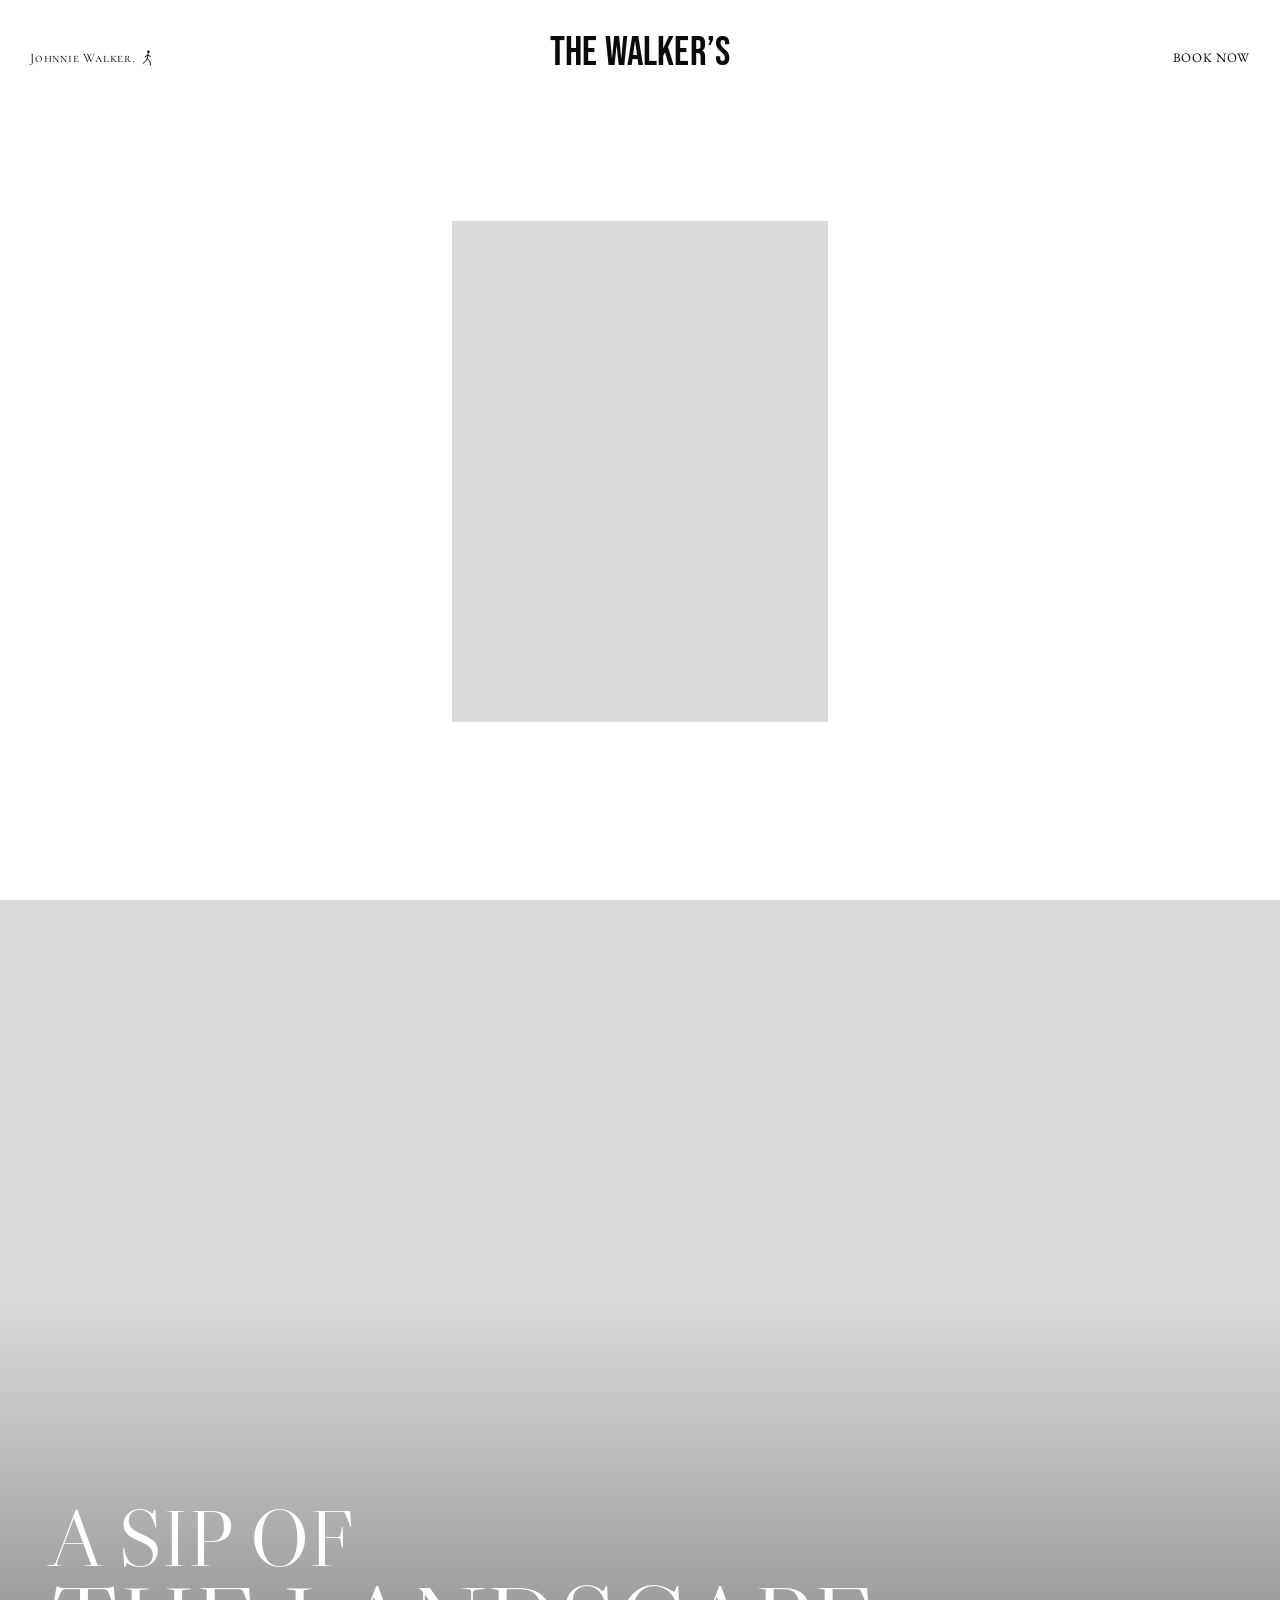
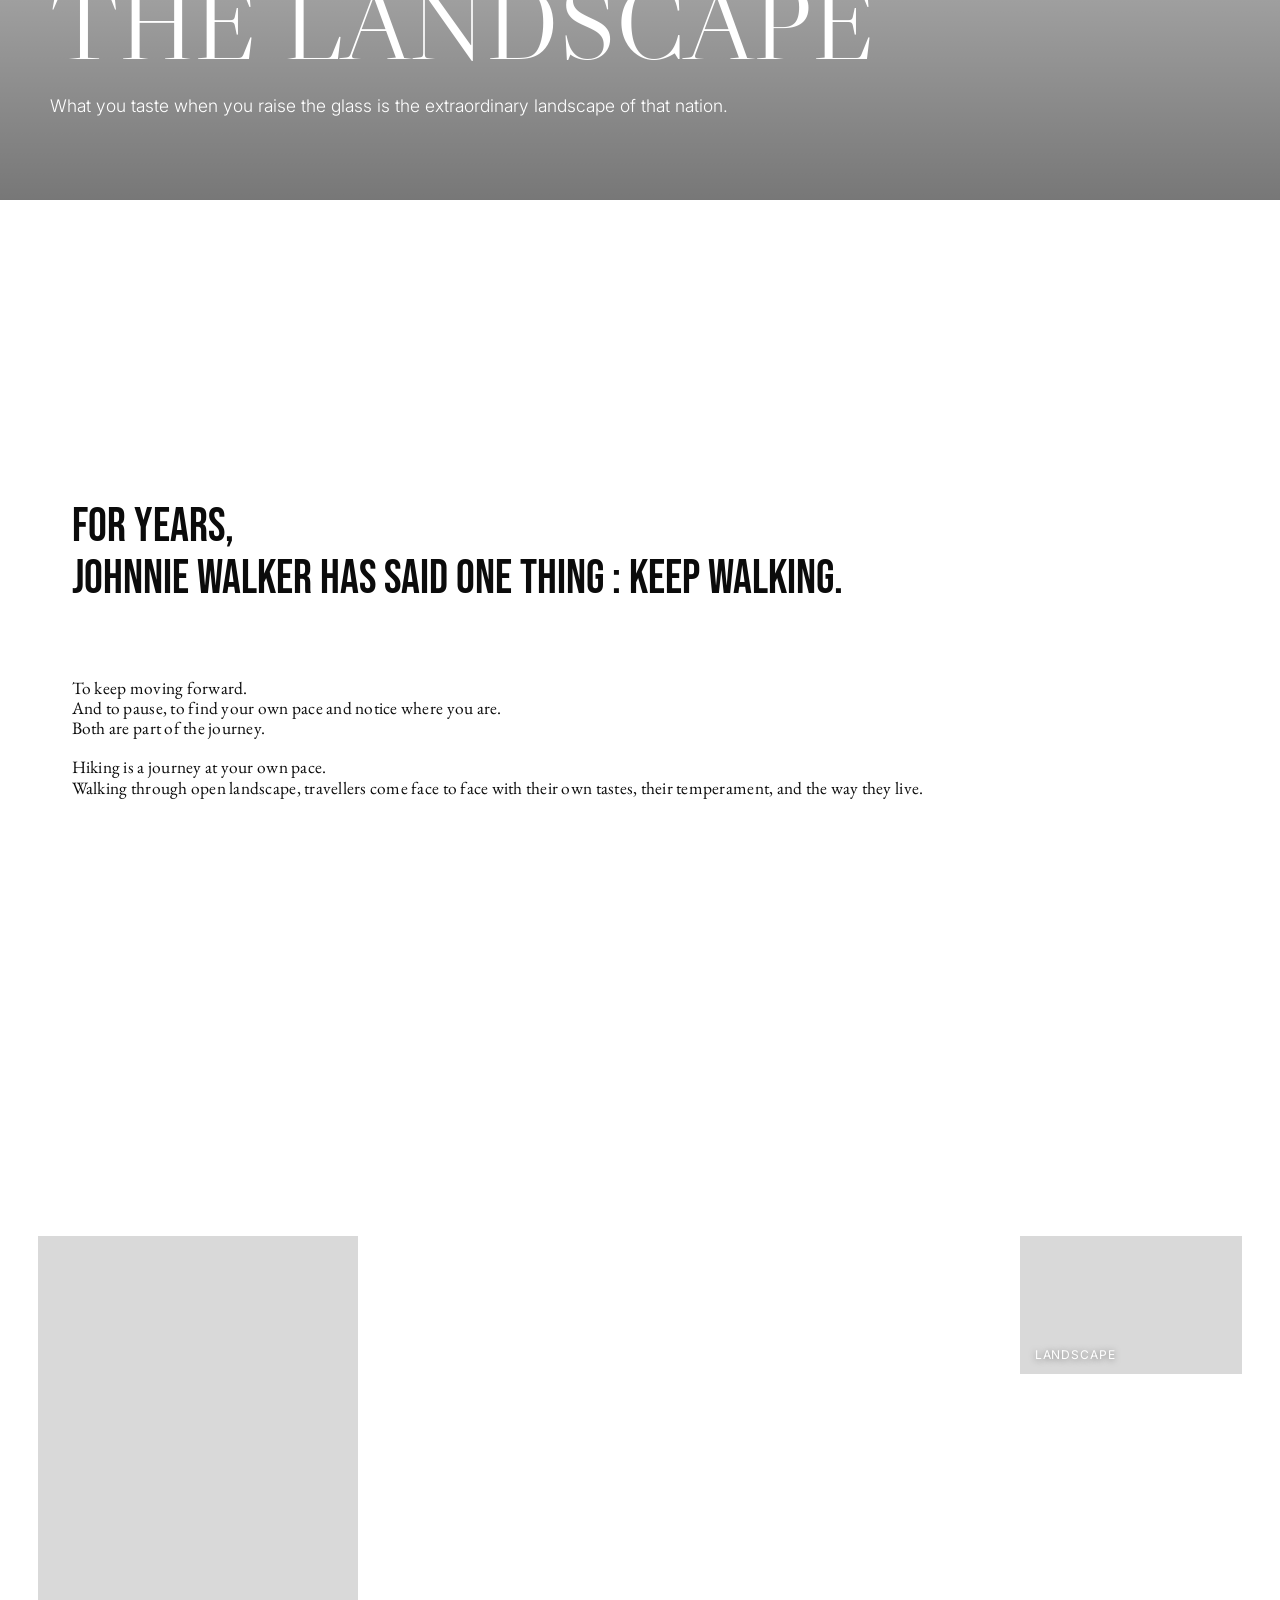
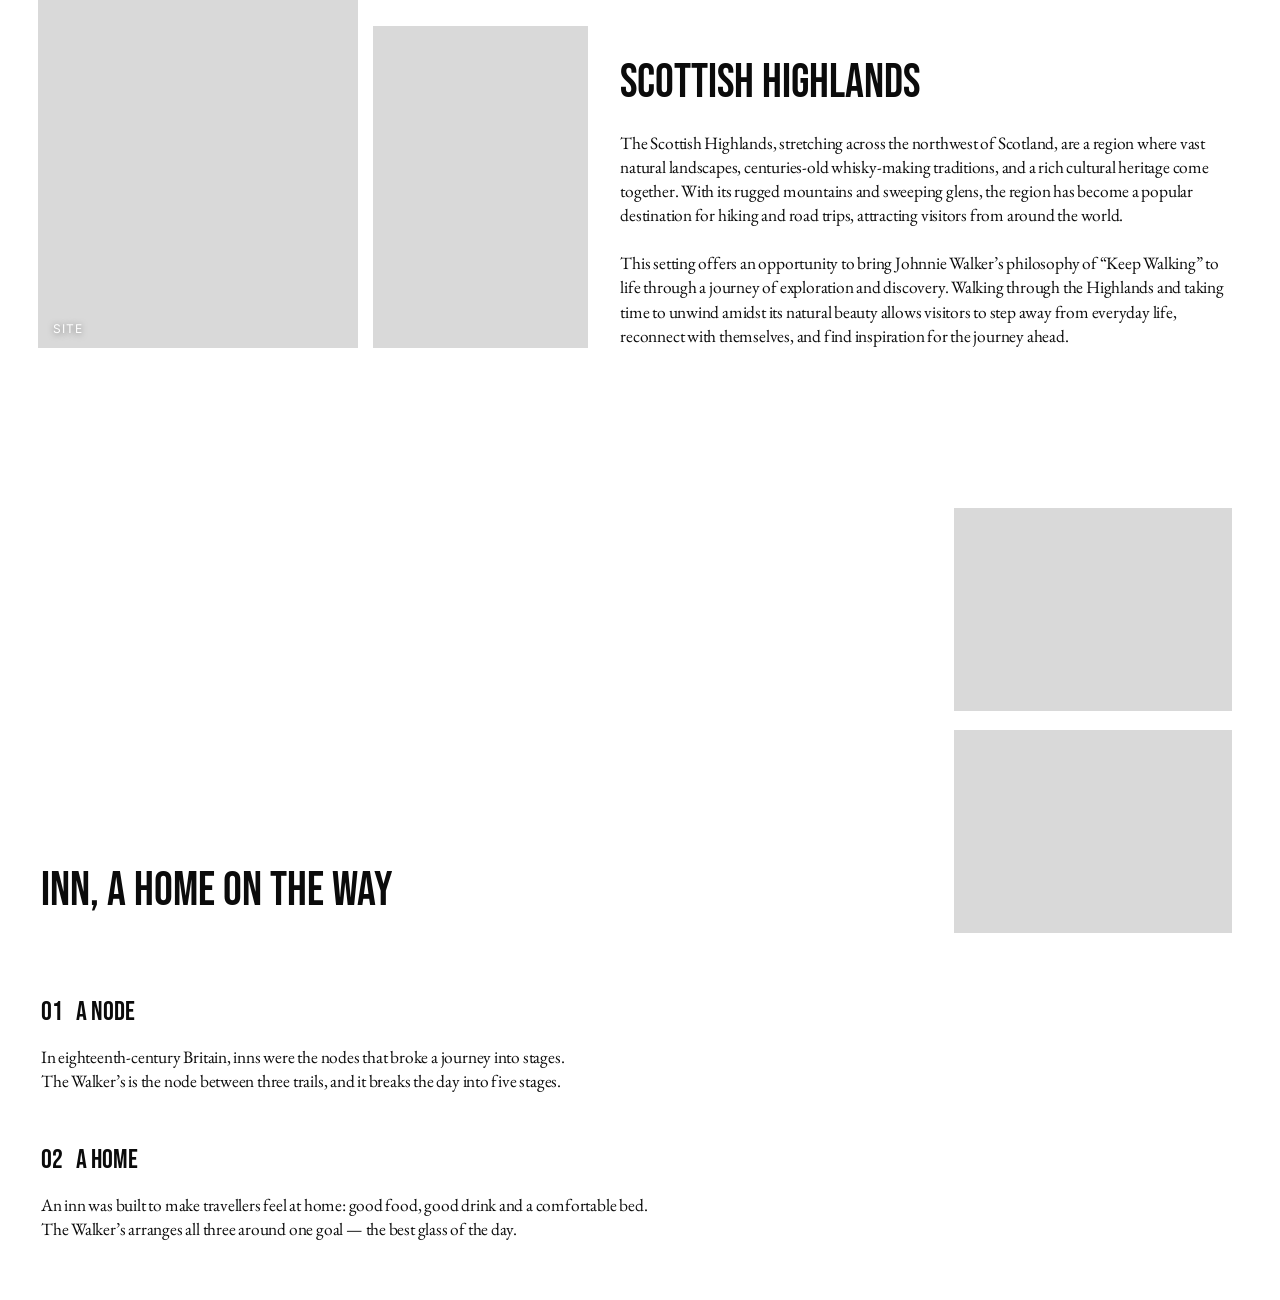
==== the-walkers/index.html @ e5c20477 "Add The Walker's hotel landing page Single-file scroll landing page (intro, hero, philosophy, Scotti" ====
<!doctype html>
<html lang="en">
<head>
  <meta charset="utf-8">
  <meta name="viewport" content="width=device-width, initial-scale=1">
  <title>The Walker's — Johnnie Walker Hotel</title>
  <meta name="description" content="The Walker's — a Johnnie Walker hotel in the Scottish Highlands.">

  <link rel="preconnect" href="https://fonts.googleapis.com">
  <link rel="preconnect" href="https://fonts.gstatic.com" crossorigin>
  <!-- 폰트는 시안을 보고 고른 근사치입니다. 실제 사용 폰트로 교체하세요. -->
  <link href="https://fonts.googleapis.com/css2?family=Bebas+Neue&family=Cormorant+SC:wght@500&family=EB+Garamond:wght@400;500&family=Instrument+Serif&family=Inter:wght@300&family=Libre+Caslon+Display&display=swap" rel="stylesheet">

  <style>
    :root {
      --ink: #0b0b0b;
      --paper: #ffffff;
      --placeholder: #d9d9d9;

      --f-display: 'Bebas Neue', 'Oswald', Impact, sans-serif;     /* 섹션 제목 */
      --f-serif: 'EB Garamond', 'Times New Roman', serif;           /* 본문 */
      --f-logo: 'Instrument Serif', 'Times New Roman', serif;       /* THE WALKERS 로고 */
      --f-hero: 'Libre Caslon Display', 'Times New Roman', serif;   /* A SIP OF THE LANDSCAPE */
      --f-sans: 'Inter', system-ui, sans-serif;                     /* 히어로 서브카피 */
      --f-brand: 'Cormorant SC', 'Times New Roman', serif;          /* Johnnie Walker 워드마크 */

      /* 1920px 시안 기준 수치를 vw로 환산 */
      --header-h: clamp(88px, 8.4vw, 162px);
      --gutter: clamp(20px, 2.35vw, 45px);
      --fs-h2: clamp(34px, 3.65vw, 70px);
      --fs-h3: clamp(24px, 2.1vw, 40px);
      --fs-body: clamp(17px, 1.36vw, 26px);
      --ease: cubic-bezier(.22, .61, .36, 1);
    }

    *, *::before, *::after { box-sizing: border-box; }
    html { scroll-behavior: smooth; }
    body {
      margin: 0;
      background: var(--paper);
      color: var(--ink);
      font-family: var(--f-serif);
      -webkit-font-smoothing: antialiased;
    }
    img { display: block; width: 100%; height: 100%; object-fit: cover; }
    a { color: inherit; text-decoration: none; }
    h1, h2, h3, p { margin: 0; }

    /* 이미지가 없거나 로드 실패 시 시안의 회색 박스가 보이도록 */
    .media { position: relative; overflow: hidden; background: var(--placeholder); }
    .media img.is-broken { visibility: hidden; }

    /* ---------- Header ---------- */
    .site-header {
      position: fixed;
      inset: 0 0 auto 0;
      z-index: 10;
      height: var(--header-h);
      padding: 0 var(--gutter);
      display: grid;
      grid-template-columns: 1fr auto 1fr;
      align-items: center;
      background: var(--paper);
      transition: background-color .4s var(--ease);
    }
    body[data-section="hero"] .site-header { background: transparent; }

    .brand {
      justify-self: start;
      display: inline-flex;
      align-items: flex-end;
      gap: .5em;
      font-family: var(--f-brand);
      font-size: clamp(13px, .95vw, 18px);
      letter-spacing: .06em;
      padding-top: .6em;
    }
    .brand svg { width: .9em; height: 1.25em; }

    .logo {
      position: relative;
      justify-self: center;
      line-height: 1;
      white-space: nowrap;
    }
    .logo span { display: block; transition: opacity .4s var(--ease); }
    .logo-display {
      font-family: var(--f-display);
      font-size: clamp(34px, 3.2vw, 62px);
      letter-spacing: .005em;
    }
    .logo-serif {
      position: absolute;
      inset: 50% auto auto 50%;
      transform: translate(-50%, -50%);
      font-family: var(--f-logo);
      font-size: clamp(30px, 2.75vw, 53px);
      transform-origin: center;
      letter-spacing: -.01em;
      scale: .85 1.1; /* 시안의 좁고 긴 세리프 로고 느낌 */
    }
    /* 1번 섹션에서는 Bebas 로고, 이후에는 세리프 로고 */
    .logo-serif { opacity: 0; }
    body:not([data-section="intro"]) .logo-display { opacity: 0; }
    body:not([data-section="intro"]) .logo-serif { opacity: 1; }

    .book {
      justify-self: end;
      font-family: var(--f-serif);
      font-size: clamp(13px, .95vw, 18px);
      letter-spacing: .05em;
      text-transform: uppercase;
      padding-top: .6em;
      border-bottom: 1px solid transparent;
      transition: border-color .3s;
    }
    .book:hover { border-color: currentColor; }

    /* ---------- Sections ---------- */
    .section { position: relative; min-height: 100vh; min-height: 100svh; }

    /* 1. Intro */
    .intro {
      display: grid;
      place-items: center;
      padding: var(--header-h) var(--gutter) calc(var(--header-h) * .6);
    }
    .intro .media {
      width: min(29.4vw, 564px);
      aspect-ratio: 564 / 750;
    }

    /* 2. Hero */
    .hero {
      height: 100vh;
      height: 100svh;
      color: #fff;
      display: flex;
      flex-direction: column;
      justify-content: flex-end;
      padding: 0 3.9vw 6.6vw;
      overflow: hidden;
    }
    .hero .media { position: absolute; inset: 0; z-index: -1; }
    .hero .media img { filter: saturate(.55) brightness(.85); }
    .hero .media::after {
      content: "";
      position: absolute;
      inset: 0;
      background: linear-gradient(to top, rgba(0,0,0,.45) 0%, rgba(0,0,0,0) 55%);
    }
    .hero h1 {
      font-family: var(--f-hero);
      font-weight: 400;
      line-height: .92;
      letter-spacing: -.01em;
    }
    .hero h1 .l1 { display: block; font-size: clamp(48px, 6.3vw, 121px); }
    .hero h1 .l2 { display: block; font-size: clamp(60px, 8.1vw, 156px); }
    .hero p {
      margin-top: 1.9vw;
      font-family: var(--f-sans);
      font-weight: 300;
      font-size: clamp(15px, 1.36vw, 26px);
    }

    /* 3. Philosophy */
    .philosophy {
      display: flex;
      flex-direction: column;
      justify-content: center;
      padding: var(--header-h) 5.6vw;
    }
    .philosophy h2 {
      font-family: var(--f-display);
      font-weight: 400;
      font-size: var(--fs-h2);
      line-height: 1.11;
    }
    .philosophy .copy { margin-top: 5.6vw; }
    .philosophy p {
      font-size: var(--fs-body);
      line-height: 1.16;
      letter-spacing: .015em;
    }
    .philosophy p + p { margin-top: 1.1em; }

    /* 4. Scottish Highlands */
    .highlands {
      display: grid;
      grid-template-columns: 25fr 16.8fr 50fr;
      grid-template-rows: 1fr auto;
      column-gap: 1.15vw;
      padding: calc(var(--header-h) + 2.2vw) 3vw 4.1vw;
    }
    .highlands .site {
      grid-column: 1;
      grid-row: 1 / 3;
      min-height: 360px;
    }
    .highlands .landscape {
      grid-column: 3;
      grid-row: 1;
      justify-self: end;
      align-self: start;
      width: 17.3vw;
      aspect-ratio: 332 / 207;
      margin-top: -.5vw;
    }
    .highlands .photo {
      grid-column: 2;
      grid-row: 2;
      aspect-ratio: 323 / 484;
      margin-top: 6vw;
    }
    .highlands .text {
      grid-column: 3;
      grid-row: 2;
      align-self: end;
      padding-left: 1.4vw;
    }
    .highlands h2,
    .inn h2 {
      font-family: var(--f-display);
      font-weight: 400;
      font-size: var(--fs-h2);
      line-height: 1;
    }
    .highlands .text p,
    .inn p {
      font-size: var(--fs-body);
      line-height: 1.38;
      letter-spacing: -.012em;
    }
    .highlands h2 { margin-bottom: 1.9vw; }
    .highlands .text p + p { margin-top: 1.38em; }

    .caption {
      position: absolute;
      left: 1.2em;
      bottom: 1em;
      font-family: var(--f-sans);
      font-size: 12px;
      letter-spacing: .08em;
      text-transform: uppercase;
      color: #fff;
      text-shadow: 0 1px 6px rgba(0,0,0,.5);
    }

    /* 5. Inn */
    .inn {
      display: grid;
      grid-template-columns: 1fr 21.7vw;
      column-gap: 4vw;
      padding: var(--header-h) 3.75vw 4.6vw 3.2vw;
    }
    .inn .text {
      display: flex;
      flex-direction: column;
      justify-content: flex-end;
      max-width: 1000px;
    }
    .inn h2 { margin-bottom: 6.6vw; }
    .inn h3 {
      font-family: var(--f-display);
      font-weight: 400;
      font-size: var(--fs-h3);
      line-height: 1;
      margin-bottom: 1.5vw;
    }
    .inn h3 .num { margin-right: .35em; }
    .inn .item + .item { margin-top: 4.2vw; }
    .inn .images {
      display: flex;
      flex-direction: column;
      gap: 1.45vw;
    }
    .inn .images .media { aspect-ratio: 416 / 305; }
    .inn .engraving img { filter: grayscale(1) sepia(.35) contrast(1.05); }

    /* ---------- Scroll reveal ---------- */
    .reveal {
      opacity: 0;
      transform: translateY(36px);
      transition: opacity 1s var(--ease), transform 1s var(--ease);
      transition-delay: var(--d, 0s);
    }
    .reveal.is-visible { opacity: 1; transform: none; }
    .hero .media { transform: scale(1.08); transition: transform 2.4s var(--ease); }
    .hero.is-visible .media { transform: scale(1); }

    @media (prefers-reduced-motion: reduce) {
      html { scroll-behavior: auto; }
      .reveal, .hero .media { opacity: 1; transform: none; transition: none; }
    }

    /* ---------- Tablet / Mobile ---------- */
    @media (max-width: 900px) {
      :root { --header-h: 72px; --gutter: 16px; }
      .site-header { grid-template-columns: auto 1fr auto; column-gap: 12px; }
      .brand .brand-name { display: none; }
      .brand svg { width: 14px; height: 22px; }
      .logo-display { font-size: 30px; }
      .logo-serif { font-size: 28px; }

      .intro .media { width: min(78vw, 420px); }

      .hero { padding: 0 16px 56px; }
      .hero p { margin-top: 16px; }

      .philosophy { padding: calc(var(--header-h) + 40px) 16px 64px; }
      .philosophy .copy { margin-top: 36px; }

      .highlands,
      .inn {
        display: flex;
        flex-direction: column;
        gap: 20px;
        padding: calc(var(--header-h) + 16px) 16px 64px;
      }
      .highlands .site { min-height: 0; aspect-ratio: 4 / 3; order: 3; }
      .highlands .landscape { width: 60%; margin: 0; order: 4; align-self: flex-end; }
      .highlands .photo { margin: 0; width: 70%; order: 2; }
      .highlands .text { padding: 0; order: 1; margin-bottom: 12px; }
      .highlands h2 { margin-bottom: 20px; }

      .inn h2 { margin-bottom: 40px; }
      .inn h3 { margin-bottom: 12px; }
      .inn .item + .item { margin-top: 36px; }
      .inn .images { gap: 16px; margin-top: 24px; }
    }
  </style>
</head>
<body data-section="intro">

  <header class="site-header">
    <a class="brand" href="#intro" aria-label="Johnnie Walker">
      <span class="brand-name">Johnnie Walker.</span>
      <!-- 임시 아이콘: 공식 Striding Man 로고 SVG로 교체하세요 -->
      <svg viewBox="0 0 20 28" fill="none" stroke="currentColor" stroke-width="1.6" stroke-linecap="round" aria-hidden="true">
        <circle cx="11" cy="3.2" r="2.2" fill="currentColor" stroke="none"/>
        <path d="M10.5 6.5 9 15M9.5 8.5l5 2.5M9.5 8.5 5 12M9 15l4.5 4 1 7M9 15l-3.5 5-4 3"/>
      </svg>
    </a>

    <a class="logo" href="#intro" aria-label="The Walker's">
      <span class="logo-display">THE WALKER’S</span>
      <span class="logo-serif" aria-hidden="true">THE WALKERS</span>
    </a>

    <a class="book" href="#">Book Now</a>
  </header>

  <main>
    <!-- 1. Intro -->
    <section id="intro" class="section intro" data-section="intro">
      <figure class="media reveal" style="margin:0">
        <!-- MOCK: 라운지 인테리어 이미지 (564 x 750) -->
        <img src="https://picsum.photos/seed/walkers-lounge/1128/1500" alt="The Walker's lounge interior with a floating staircase and sunken sofa">
      </figure>
    </section>

    <!-- 2. Hero -->
    <section id="hero" class="section hero" data-section="hero">
      <div class="media">
        <!-- MOCK: 호숫가 호텔 외관 이미지 (1920 x 1080) -->
        <img src="https://picsum.photos/seed/walkers-lodge/1920/1080" alt="The Walker's lodge beside a loch in the Highlands">
      </div>
      <h1 class="reveal">
        <span class="l1">A SIP OF</span>
        <span class="l2">THE LANDSCAPE</span>
      </h1>
      <p class="reveal" style="--d:.2s">What you taste when you raise the glass is the extraordinary landscape of that nation.</p>
    </section>

    <!-- 3. Philosophy -->
    <section id="philosophy" class="section philosophy" data-section="philosophy">
      <h2 class="reveal">For years,<br>Johnnie Walker has said one thing : Keep walking.</h2>
      <div class="copy">
        <p class="reveal" style="--d:.15s">To keep moving forward.<br>
          And to pause, to find your own pace and notice where you are.<br>
          Both are part of the journey.</p>
        <p class="reveal" style="--d:.3s">Hiking is a journey at your own pace.<br>
          Walking through open landscape, travellers come face to face with their own tastes, their temperament, and the way they live.</p>
      </div>
    </section>

    <!-- 4. Scottish Highlands -->
    <section id="highlands" class="section highlands" data-section="highlands">
      <figure class="media site reveal" style="margin:0">
        <!-- MOCK: 사이트(대지) 이미지 -->
        <img src="https://picsum.photos/seed/walkers-site/962/1596?grayscale" alt="Site of The Walker's" loading="lazy">
        <figcaption class="caption">Site</figcaption>
      </figure>

      <figure class="media landscape reveal" style="margin:0; --d:.15s">
        <!-- MOCK: 풍경 이미지 -->
        <img src="https://picsum.photos/seed/walkers-glen/664/414" alt="Highland landscape" loading="lazy">
        <figcaption class="caption">Landscape</figcaption>
      </figure>

      <figure class="media photo reveal" style="margin:0; --d:.1s">
        <!-- MOCK: 해안 절벽에 앉은 하이커 이미지 (323 x 484) -->
        <img src="https://picsum.photos/seed/walkers-cliff/646/968" alt="A hiker resting on a sea cliff in the Highlands" loading="lazy">
      </figure>

      <div class="text">
        <h2 class="reveal">Scottish Highlands</h2>
        <p class="reveal" style="--d:.15s">The Scottish Highlands, stretching across the northwest of Scotland, are a region where vast natural landscapes, centuries-old whisky-making traditions, and a rich cultural heritage come together. With its rugged mountains and sweeping glens, the region has become a popular destination for hiking and road trips, attracting visitors from around the world.</p>
        <p class="reveal" style="--d:.3s">This setting offers an opportunity to bring Johnnie Walker’s philosophy of “Keep Walking” to life through a journey of exploration and discovery. Walking through the Highlands and taking time to unwind amidst its natural beauty allows visitors to step away from everyday life, reconnect with themselves, and find inspiration for the journey ahead.</p>
      </div>
    </section>

    <!-- 5. Inn -->
    <section id="inn" class="section inn" data-section="inn">
      <div class="text">
        <h2 class="reveal">Inn, a home on the way</h2>

        <div class="item">
          <h3 class="reveal"><span class="num">01</span> A Node</h3>
          <p class="reveal" style="--d:.15s">In eighteenth-century Britain, inns were the nodes that broke a journey into stages.<br>
            The Walker’s is the node between three trails, and it breaks the day into five stages.</p>
        </div>

        <div class="item">
          <h3 class="reveal"><span class="num">02</span> A Home</h3>
          <p class="reveal" style="--d:.15s">An inn was built to make travellers feel at home: good food, good drink and a comfortable bed.<br>
            The Walker’s arranges all three around one goal — the best glass of the day.</p>
        </div>
      </div>

      <div class="images">
        <figure class="media engraving reveal" style="margin:0">
          <!-- MOCK: 18세기 여관 판화 이미지 (416 x 305) -->
          <img src="https://picsum.photos/seed/walkers-old-inn/832/610" alt="Engraving of an eighteenth-century coaching inn" loading="lazy">
        </figure>
        <figure class="media reveal" style="margin:0; --d:.15s">
          <!-- MOCK: 호텔 객실/다이닝 이미지 (416 x 305) -->
          <img src="https://picsum.photos/seed/walkers-room/832/610" alt="A room at The Walker's" loading="lazy">
        </figure>
      </div>
    </section>
  </main>

  <script>
    // 이미지 로드 실패 시 깨진 아이콘 대신 회색 박스만 보이게
    document.querySelectorAll('.media img').forEach((img) => {
      const markBroken = () => img.classList.add('is-broken');
      if (img.complete && img.naturalWidth === 0) markBroken();
      else img.addEventListener('error', markBroken);
    });

    // 스크롤 시 요소 등장
    const io = new IntersectionObserver((entries) => {
      entries.forEach((entry) => {
        if (entry.isIntersecting) {
          entry.target.classList.add('is-visible');
          io.unobserve(entry.target);
        }
      });
    }, { threshold: 0.15 });
    document.querySelectorAll('.reveal, .hero').forEach((el) => io.observe(el));

    // 헤더 아래에 있는 섹션을 body[data-section]에 기록 → 헤더 배경/로고 전환
    const header = document.querySelector('.site-header');
    const sections = [...document.querySelectorAll('[data-section].section')];
    let ticking = false;
    function updateSection() {
      const y = header.offsetHeight / 2;
      const current = sections.find((s) => {
        const r = s.getBoundingClientRect();
        return r.top <= y && r.bottom > y;
      });
      if (current) document.body.dataset.section = current.dataset.section;
      ticking = false;
    }
    window.addEventListener('scroll', () => {
      if (!ticking) { requestAnimationFrame(updateSection); ticking = true; }
    }, { passive: true });
    window.addEventListener('resize', updateSection);
    updateSection();
  </script>
</body>
</html>
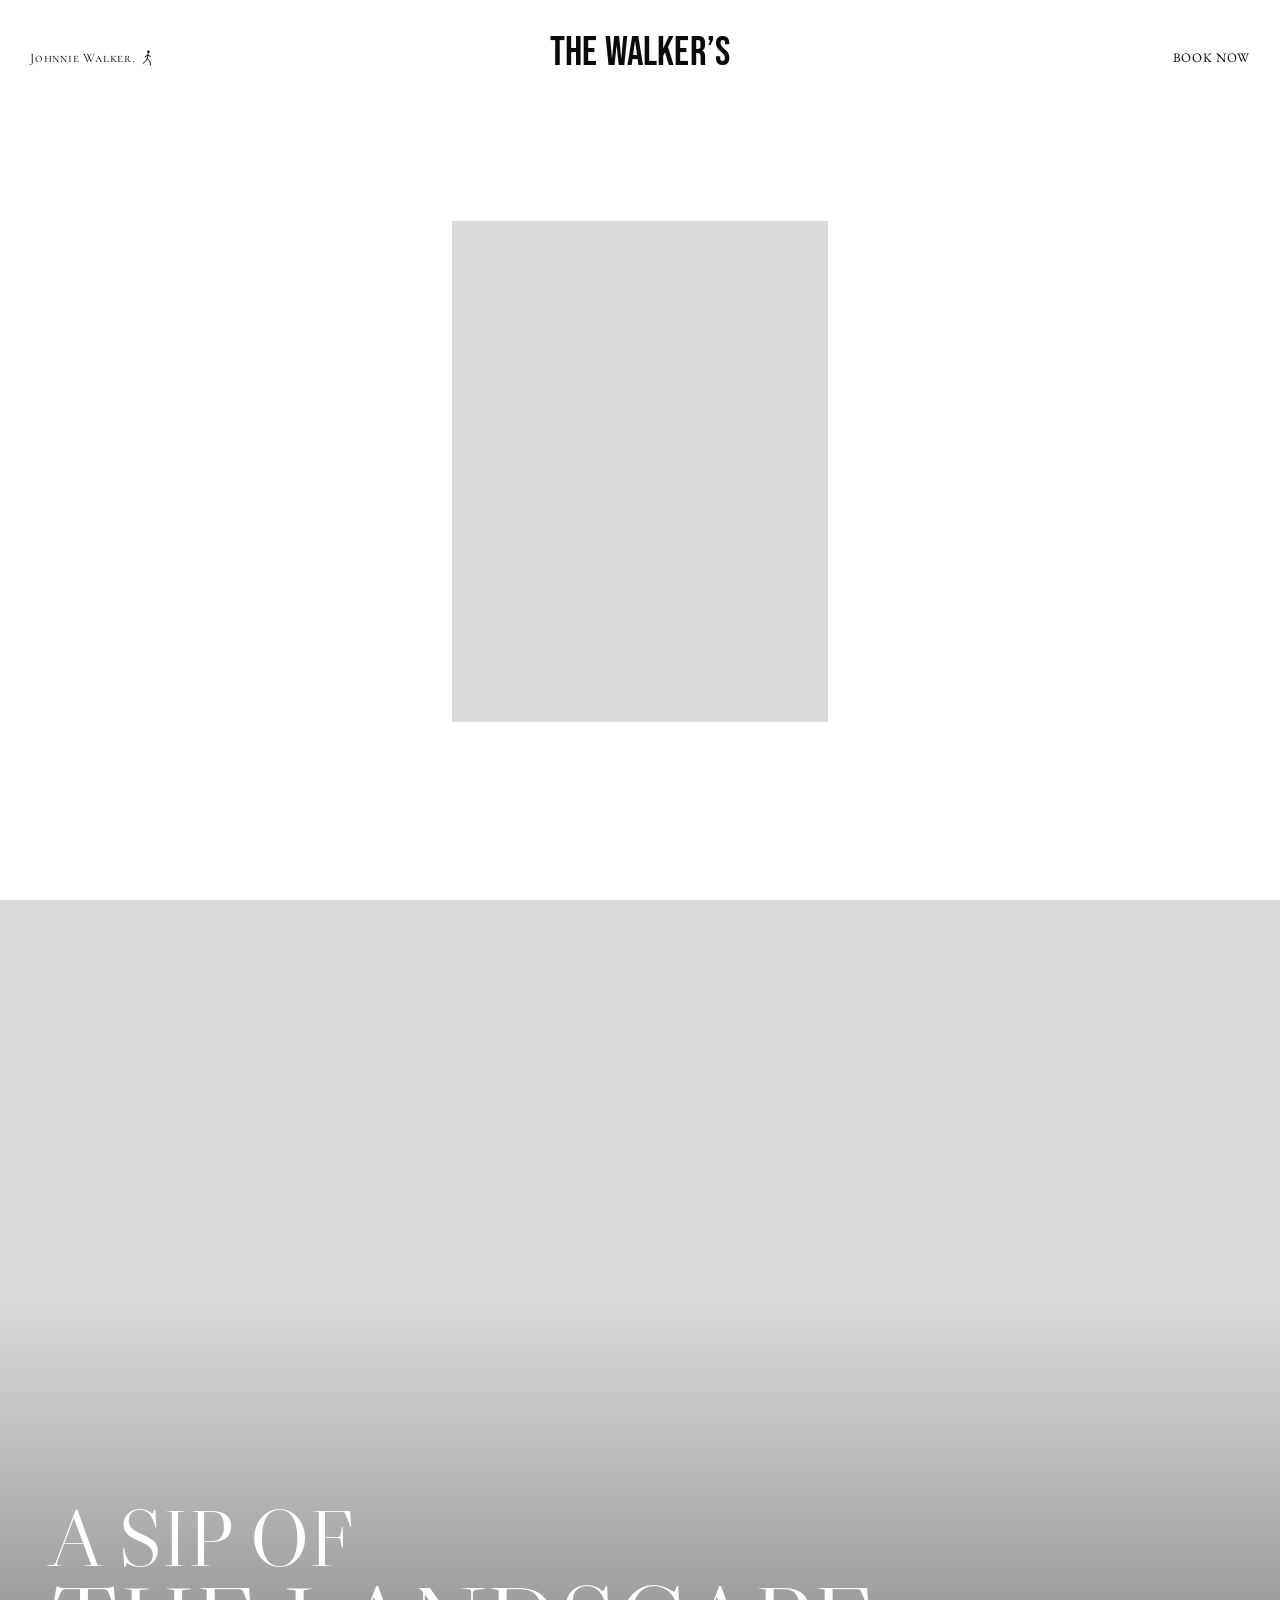
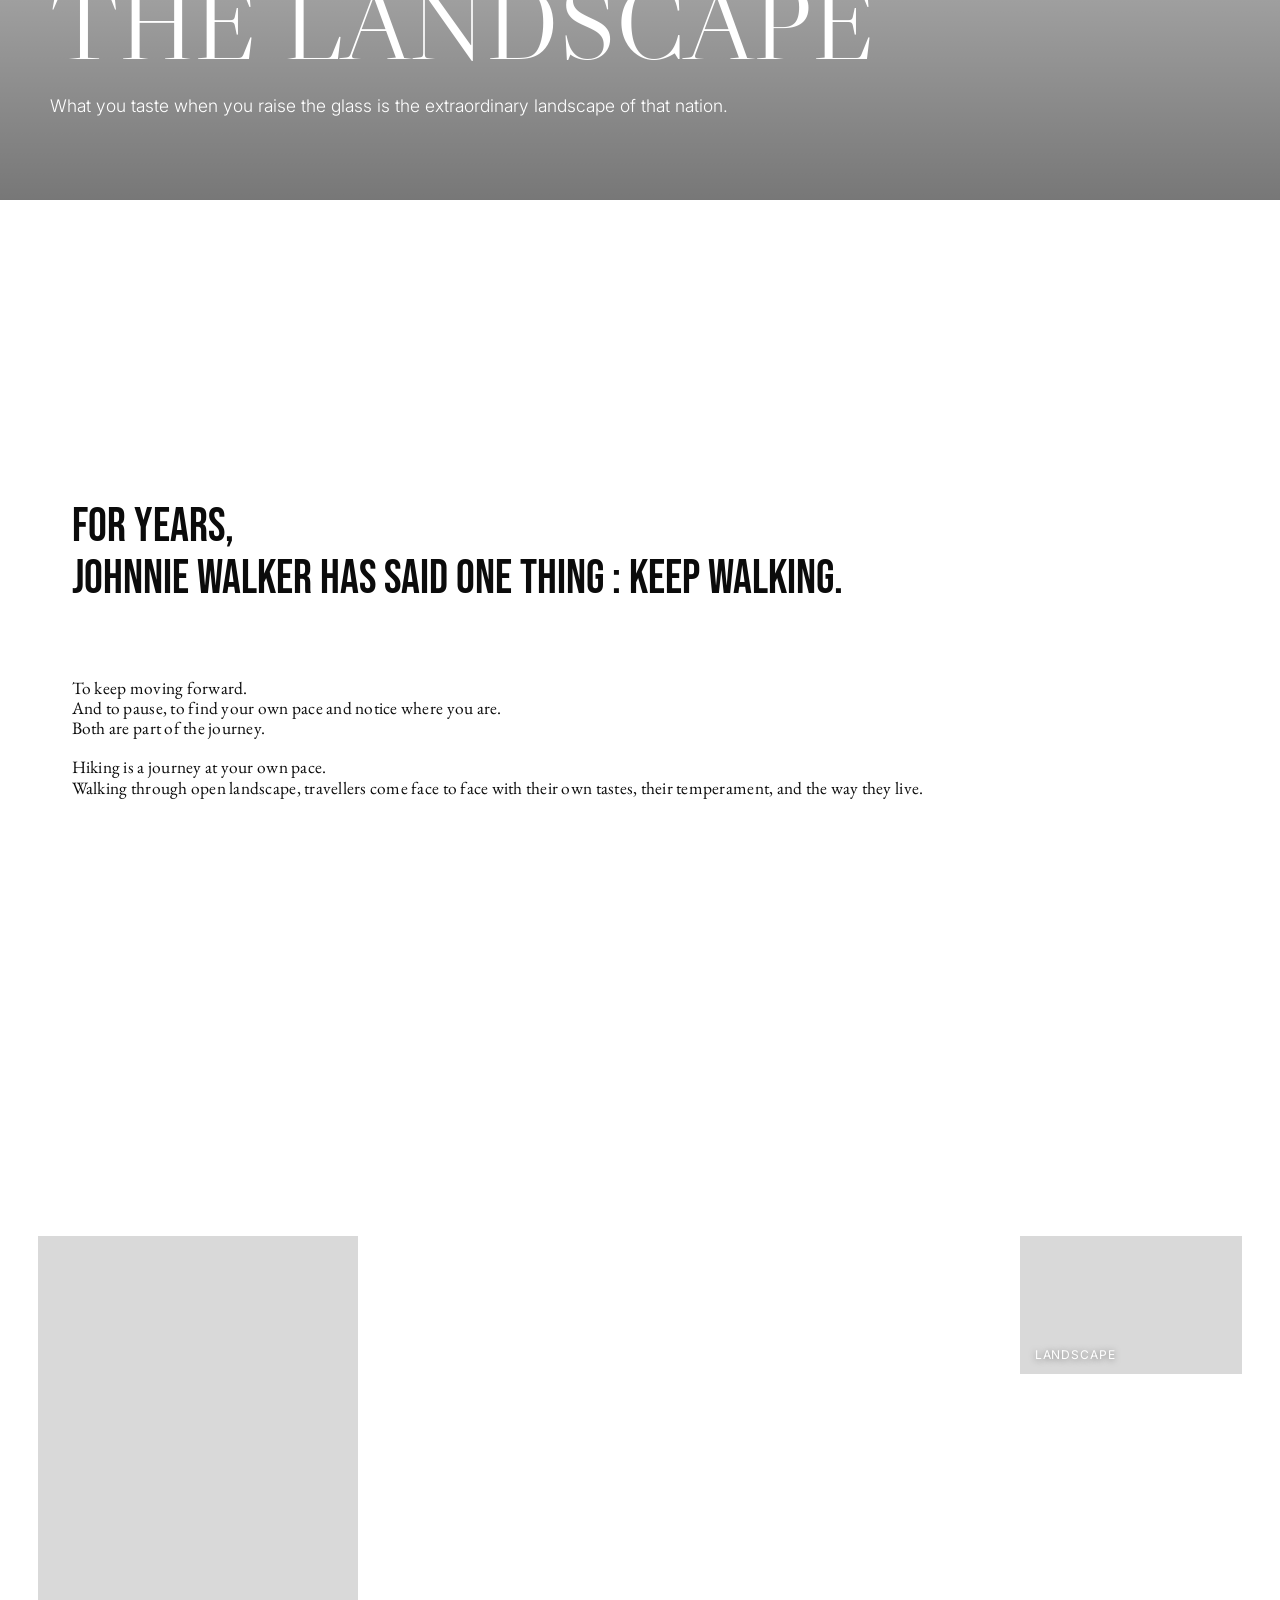
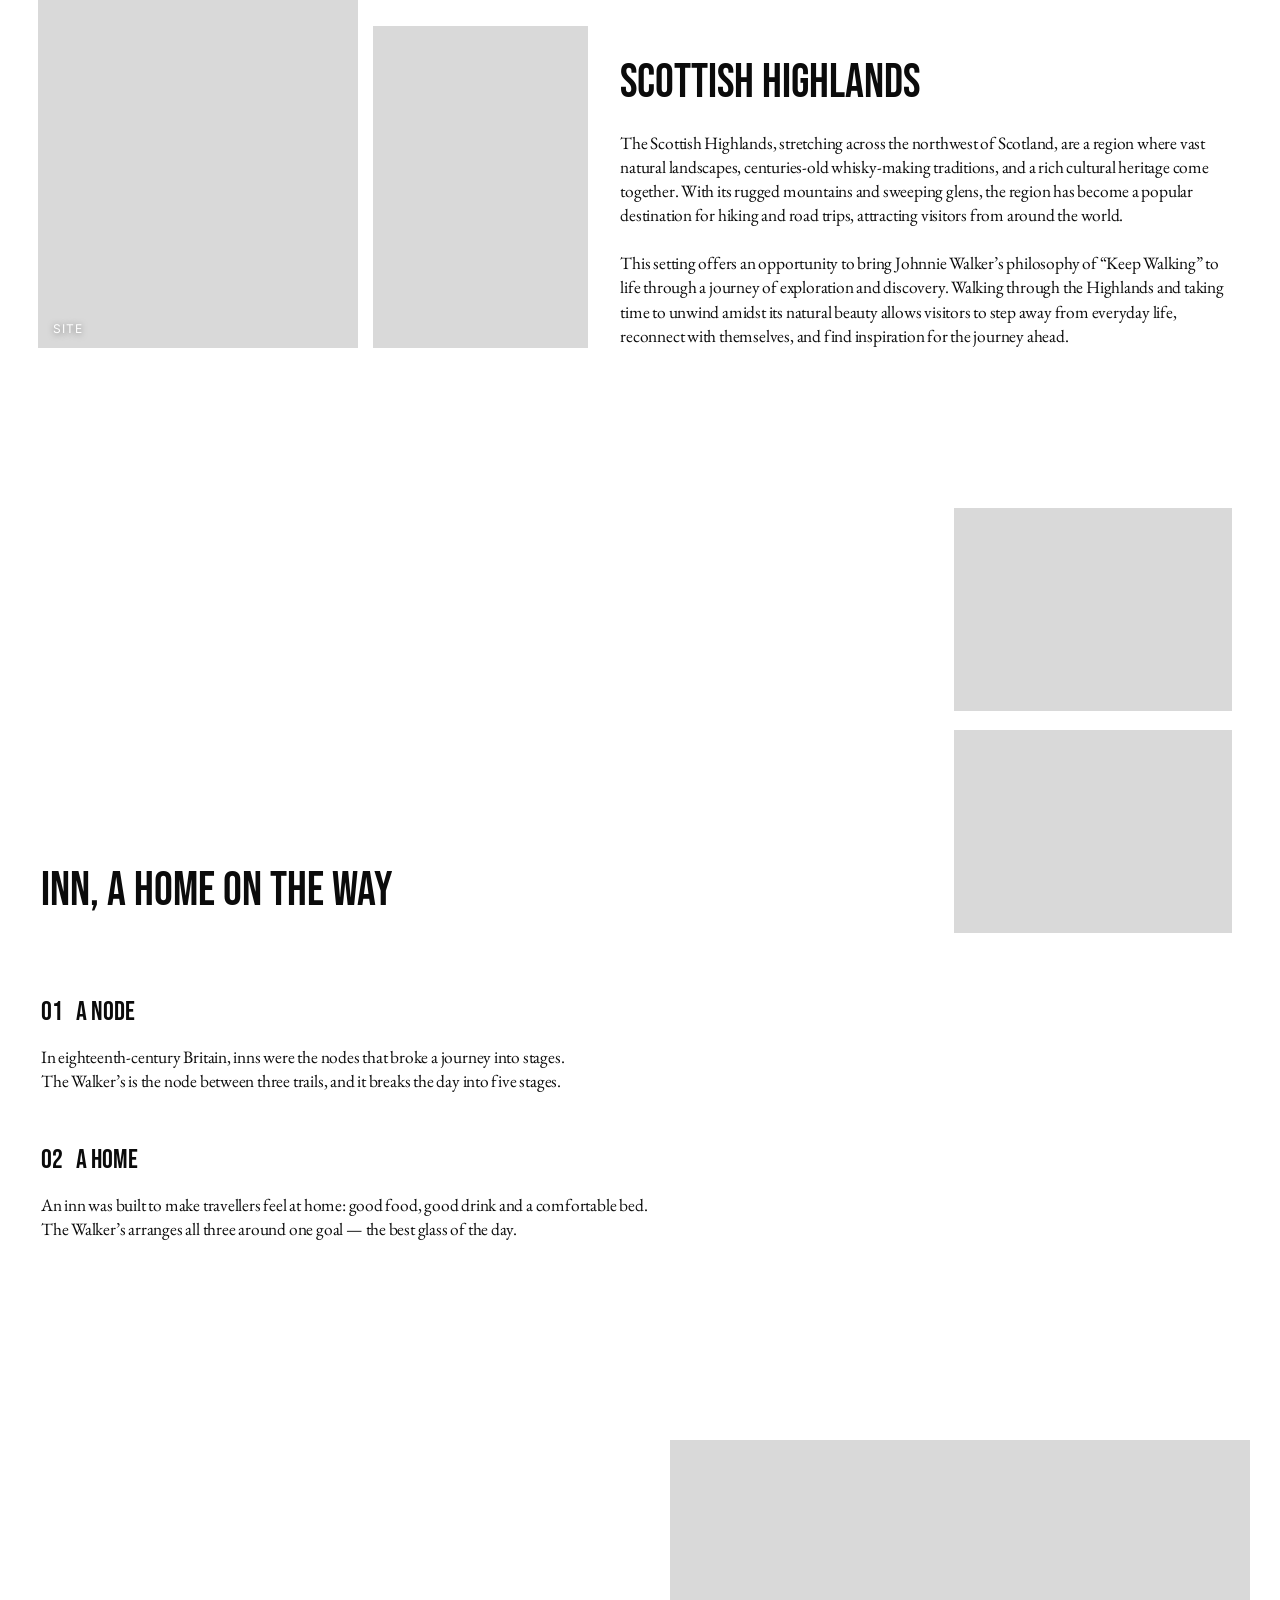
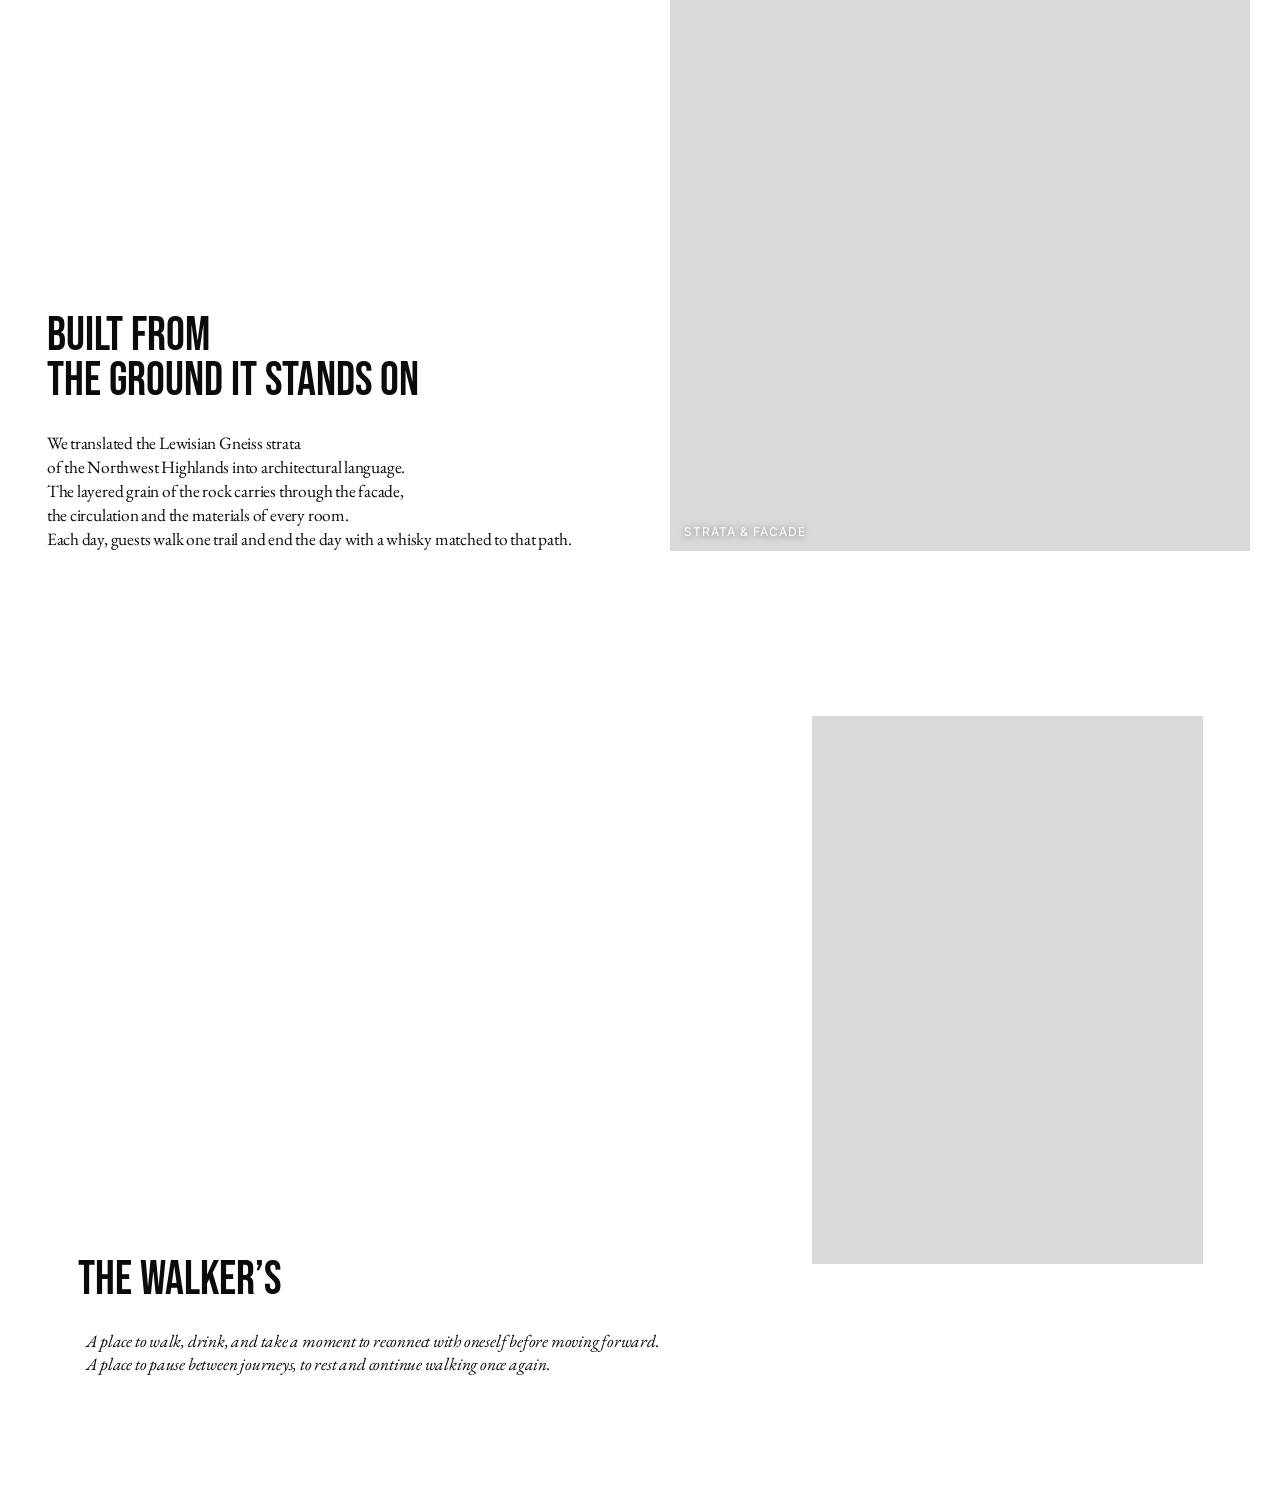
==== commit e0b321be: "Add sections 6 and 7 to The Walker's landing page Section 6 "Built from the ground it stands on" (st" ====
--- a/the-walkers/index.html
+++ b/the-walkers/index.html
@@ -9,7 +9,7 @@
   <link rel="preconnect" href="https://fonts.googleapis.com">
   <link rel="preconnect" href="https://fonts.gstatic.com" crossorigin>
   <!-- 폰트는 시안을 보고 고른 근사치입니다. 실제 사용 폰트로 교체하세요. -->
-  <link href="https://fonts.googleapis.com/css2?family=Bebas+Neue&family=Cormorant+SC:wght@500&family=EB+Garamond:wght@400;500&family=Instrument+Serif&family=Inter:wght@300&family=Libre+Caslon+Display&display=swap" rel="stylesheet">
+  <link href="https://fonts.googleapis.com/css2?family=Bebas+Neue&family=Cormorant+SC:wght@500&family=EB+Garamond:ital,wght@0,400;0,500;1,400&family=Instrument+Serif&family=Inter:wght@300&family=Libre+Caslon+Display&display=swap" rel="stylesheet">
 
   <style>
     :root {
@@ -278,6 +278,46 @@
     .inn .images .media { aspect-ratio: 416 / 305; }
     .inn .engraving img { filter: grayscale(1) sepia(.35) contrast(1.05); }
 
+    /* 6. Ground (Built from the ground) */
+    .ground {
+      display: grid;
+      grid-template-columns: 1fr 45.3vw;
+      column-gap: 4.5vw;
+      padding: calc(var(--header-h) + 2.5vw) var(--gutter) 3.8vw 3.65vw;
+    }
+    .ground .text { align-self: end; }
+    .ground h2,
+    .invitation h2 {
+      font-family: var(--f-display);
+      font-weight: 400;
+      font-size: var(--fs-h2);
+      line-height: .97;
+    }
+    .ground h2 { margin-bottom: 2.1vw; }
+    .ground p {
+      font-size: var(--fs-body);
+      line-height: 1.38;
+      letter-spacing: -.012em;
+    }
+
+    /* 7. Invitation (The Walker's) */
+    .invitation {
+      display: grid;
+      grid-template-columns: 1fr 30.6vw;
+      column-gap: 4vw;
+      padding: calc(var(--header-h) + .7vw) 6vw 4.3vw 6.1vw;
+    }
+    .invitation .text { align-self: end; padding-bottom: 5.4vw; }
+    .invitation h2 { margin-bottom: 2vw; }
+    .invitation p {
+      font-style: italic;
+      font-size: var(--fs-body);
+      line-height: 1.35;
+      letter-spacing: -.012em;
+      padding-left: .65vw;
+    }
+    .invitation .media { aspect-ratio: 588 / 822; }
+
     /* ---------- Scroll reveal ---------- */
     .reveal {
       opacity: 0;
@@ -312,7 +352,9 @@
       .philosophy .copy { margin-top: 36px; }
 
       .highlands,
-      .inn {
+      .inn,
+      .ground,
+      .invitation {
         display: flex;
         flex-direction: column;
         gap: 20px;
@@ -328,6 +370,13 @@
       .inn h3 { margin-bottom: 12px; }
       .inn .item + .item { margin-top: 36px; }
       .inn .images { gap: 16px; margin-top: 24px; }
+
+      .ground h2 { margin-bottom: 20px; }
+      .ground .media { aspect-ratio: 869 / 797; margin-top: 24px; }
+      .invitation .text { padding-bottom: 0; }
+      .invitation h2 { margin-bottom: 16px; }
+      .invitation p { padding-left: 0; }
+      .invitation .media { width: 80%; align-self: flex-end; margin-top: 24px; }
     }
   </style>
 </head>
@@ -440,6 +489,38 @@
         </figure>
       </div>
     </section>
+
+    <!-- 6. Built from the ground -->
+    <section id="ground" class="section ground" data-section="ground">
+      <div class="text">
+        <h2 class="reveal">Built from<br>the ground it stands on</h2>
+        <p class="reveal" style="--d:.15s">We translated the Lewisian Gneiss strata<br>
+          of the Northwest Highlands into architectural language.<br>
+          The layered grain of the rock carries through the facade,<br>
+          the circulation and the materials of every room.<br>
+          Each day, guests walk one trail and end the day with a whisky matched to that path.</p>
+      </div>
+
+      <figure class="media reveal" style="margin:0; --d:.1s">
+        <!-- MOCK: 지층 이미지 및 파사드 이미지 (869 x 797) -->
+        <img src="https://picsum.photos/seed/walkers-strata/1738/1594" alt="Lewisian Gneiss strata and the hotel facade inspired by it" loading="lazy">
+        <figcaption class="caption">Strata &amp; Facade</figcaption>
+      </figure>
+    </section>
+
+    <!-- 7. The Walker's (Johnnie Walker's invitation) -->
+    <section id="invitation" class="section invitation" data-section="invitation">
+      <div class="text">
+        <h2 class="reveal">The Walker’s</h2>
+        <p class="reveal" style="--d:.15s">A place to walk, drink, and take a moment to reconnect with oneself before moving forward.<br>
+          A place to pause between journeys, to rest and continue walking once again.</p>
+      </div>
+
+      <figure class="media reveal" style="margin:0; --d:.1s">
+        <!-- MOCK: 블루라벨 보틀 & 글라스 이미지 (588 x 822) -->
+        <img src="https://picsum.photos/seed/walkers-bluelabel/1176/1644" alt="A bottle of Johnnie Walker Blue Label and a glass on a velvet sofa" loading="lazy">
+      </figure>
+    </section>
   </main>
 
   <script>
@@ -479,6 +560,102 @@
     }, { passive: true });
     window.addEventListener('resize', updateSection);
     updateSection();
+
+    // 섹션 단위 스크롤: 한 번 스크롤하면 다음/이전 섹션으로 이동해서 화면에 고정
+    // 섹션이 한 화면에 다 들어가는 넓은 화면(901px 이상)에서만 동작
+    (() => {
+      const pagedMedia = window.matchMedia('(min-width: 901px)');
+      const reduceMotion = window.matchMedia('(prefers-reduced-motion: reduce)');
+      const DURATION = 900;      // 섹션 이동 시간(ms)
+      const COOLDOWN = 150;      // 이동이 끝난 뒤 다음 입력을 받기까지 대기(ms)
+      const WHEEL_GAP = 150;     // 휠 입력이 이만큼 끊기면 새로운 스크롤로 판단(ms)
+      const WHEEL_THRESHOLD = 10;
+
+      let animating = false;
+      let readyAt = 0;           // 이 시각 이후에만 다음 이동 허용
+      let lastWheelAt = 0;
+      let lastDelta = 0;
+
+      const sectionTop = (s) => s.getBoundingClientRect().top + window.scrollY;
+      const currentIndex = () => {
+        const y = window.scrollY + window.innerHeight / 2;
+        let idx = 0;
+        sections.forEach((s, i) => { if (sectionTop(s) <= y) idx = i; });
+        return idx;
+      };
+      const easeInOut = (t) => (t < .5 ? 4 * t * t * t : 1 - Math.pow(-2 * t + 2, 3) / 2);
+
+      function goTo(index) {
+        index = Math.max(0, Math.min(sections.length - 1, index));
+        const from = window.scrollY;
+        const to = sectionTop(sections[index]);
+        if (Math.abs(to - from) < 1) return;
+        if (reduceMotion.matches) {
+          window.scrollTo({ top: to, behavior: 'instant' });
+          return;
+        }
+        animating = true;
+        const start = performance.now();
+        (function step(now) {
+          const t = Math.min(1, (now - start) / DURATION);
+          window.scrollTo({ top: from + (to - from) * easeInOut(t), behavior: 'instant' });
+          if (t < 1) requestAnimationFrame(step);
+          else { animating = false; readyAt = performance.now() + COOLDOWN; }
+        })(start);
+      }
+
+      // 트랙패드 관성 스크롤은 손을 뗀 뒤에도 점점 작아지는 휠 이벤트를 1~2초간 계속 보냄.
+      // 이 관성 이벤트는 무시하고, 새로운 스크롤(입력이 끊겼다가 다시 시작되거나
+      // delta가 줄지 않고 유지·증가하는 경우)만 다음 이동으로 받는다.
+      window.addEventListener('wheel', (e) => {
+        if (!pagedMedia.matches || e.ctrlKey) return; // ctrl+휠(확대)은 그대로 둠
+        e.preventDefault();
+        const now = performance.now();
+        const delta = Math.abs(e.deltaY);
+        const isNewScroll =
+          now - lastWheelAt > WHEEL_GAP ||           // 잠깐 멈췄다가 다시 스크롤
+          delta > lastDelta * 1.2 ||                 // 관성 도중 새로 스와이프(가속)
+          (delta === lastDelta && delta >= 50);      // 마우스 휠을 계속 굴림(일정한 큰 값)
+        lastWheelAt = now;
+        lastDelta = delta;
+        if (animating || now < readyAt || delta < WHEEL_THRESHOLD || !isNewScroll) return;
+        goTo(currentIndex() + (e.deltaY > 0 ? 1 : -1));
+      }, { passive: false });
+
+      window.addEventListener('keydown', (e) => {
+        if (!pagedMedia.matches || e.target.closest('input, textarea, select, [contenteditable]')) return;
+        const keys = {
+          ArrowDown: 1, PageDown: 1, ' ': e.shiftKey ? -1 : 1,
+          ArrowUp: -1, PageUp: -1,
+        };
+        if (e.key === 'Home' || e.key === 'End') {
+          e.preventDefault();
+          if (!animating) goTo(e.key === 'Home' ? 0 : sections.length - 1);
+        } else if (e.key in keys) {
+          e.preventDefault();
+          if (!animating) goTo(currentIndex() + keys[e.key]);
+        }
+      });
+
+      // 헤더 링크(#intro 등)도 같은 애니메이션으로 이동
+      document.querySelectorAll('a[href^="#"]:not([href="#"])').forEach((a) => {
+        const target = document.querySelector(a.getAttribute('href'));
+        if (!target || !target.matches('.section')) return;
+        a.addEventListener('click', (e) => {
+          if (!pagedMedia.matches) return;
+          e.preventDefault();
+          goTo(sections.indexOf(target));
+        });
+      });
+
+      // 스크롤바 드래그 등으로 섹션 사이에 멈추면 가장 가까운 섹션으로 맞춤
+      window.addEventListener('scrollend', () => {
+        if (pagedMedia.matches && !animating) goTo(currentIndex());
+      });
+      window.addEventListener('resize', () => {
+        if (pagedMedia.matches && !animating) window.scrollTo({ top: sectionTop(sections[currentIndex()]), behavior: 'instant' });
+      });
+    })();
   </script>
 </body>
 </html>
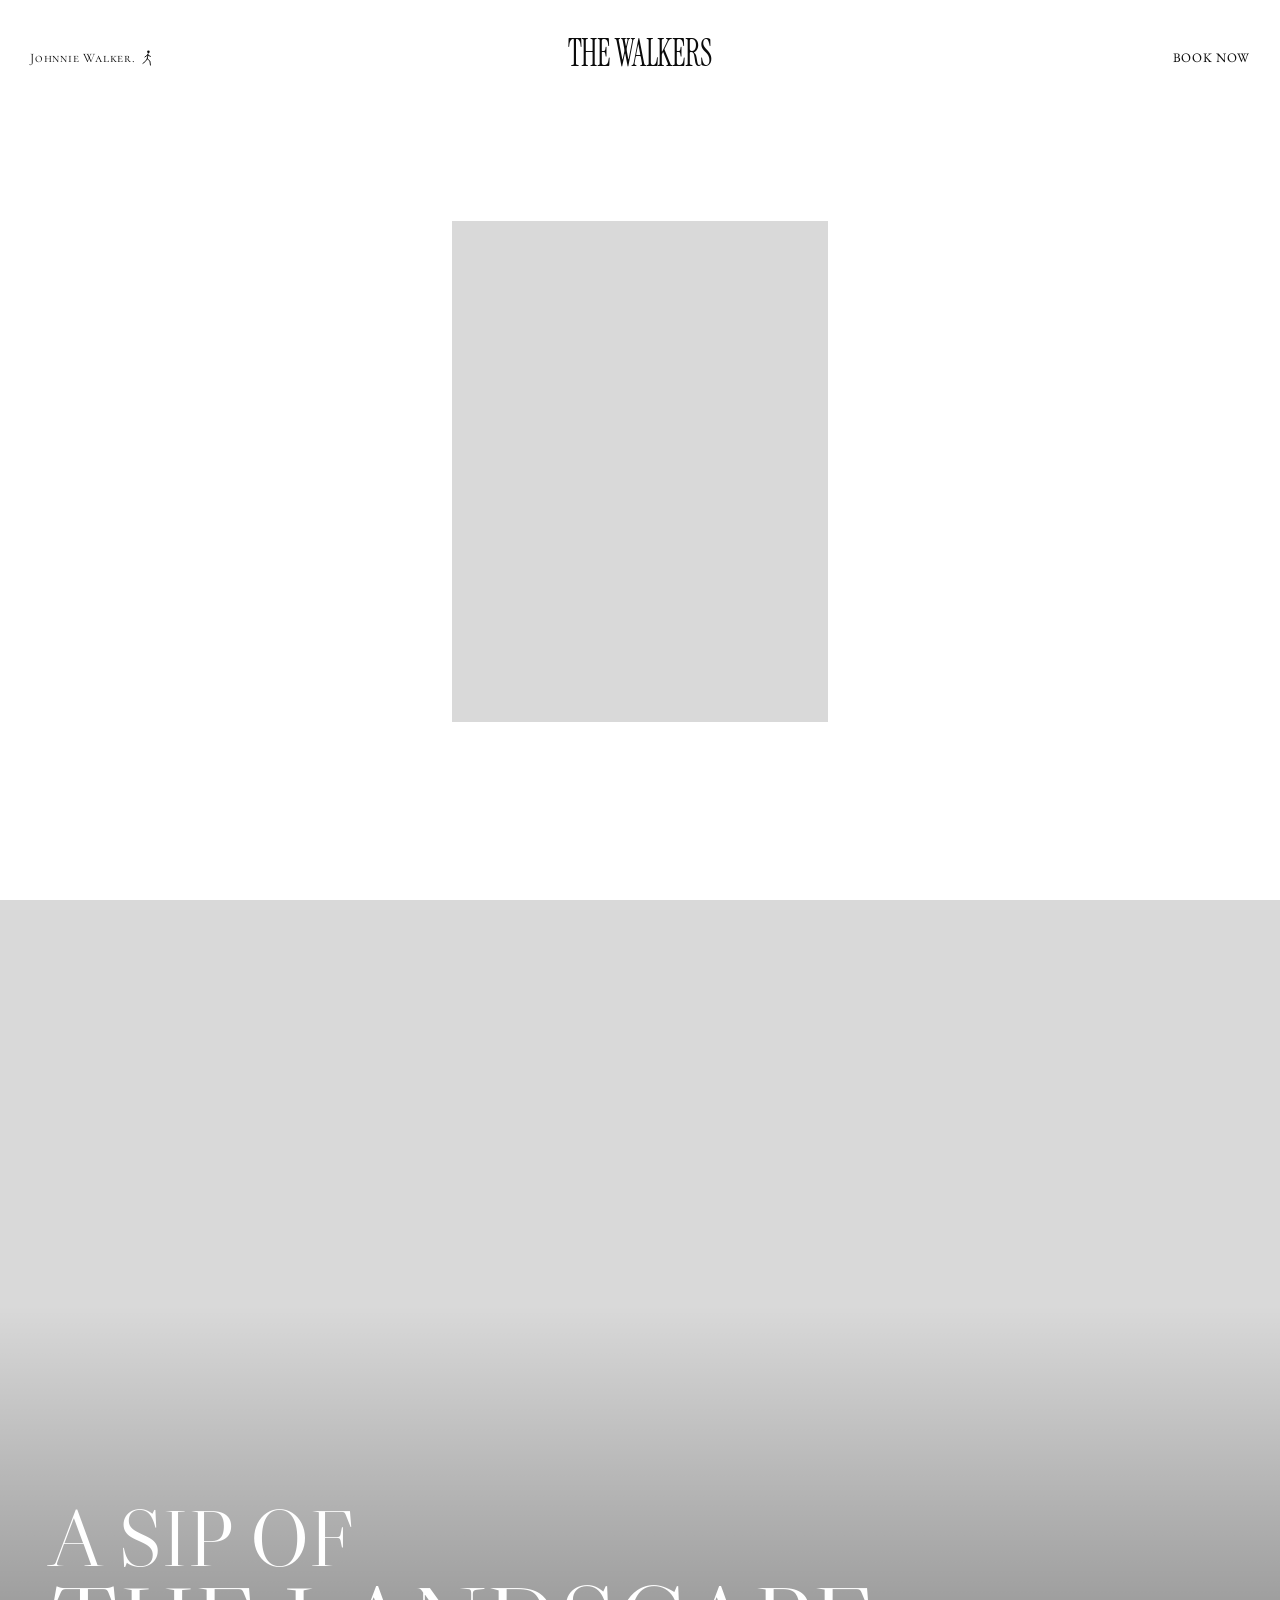
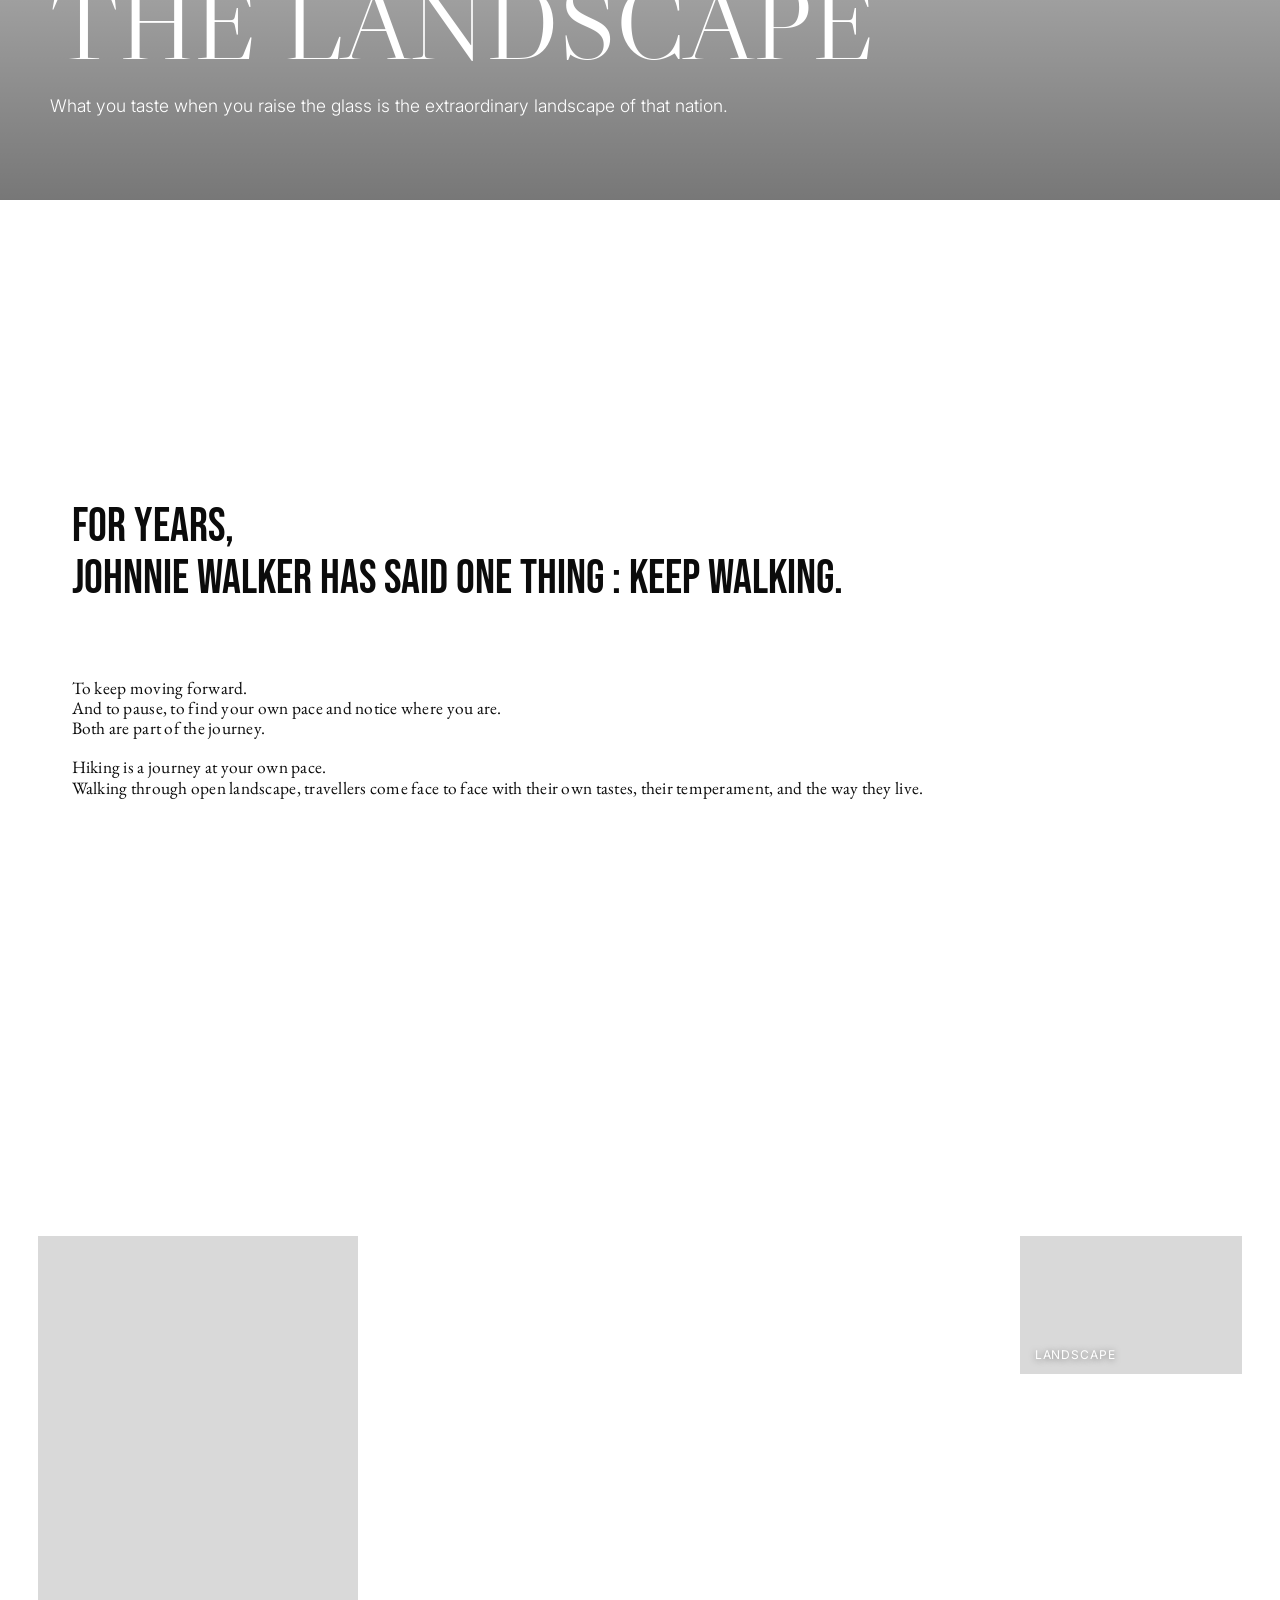
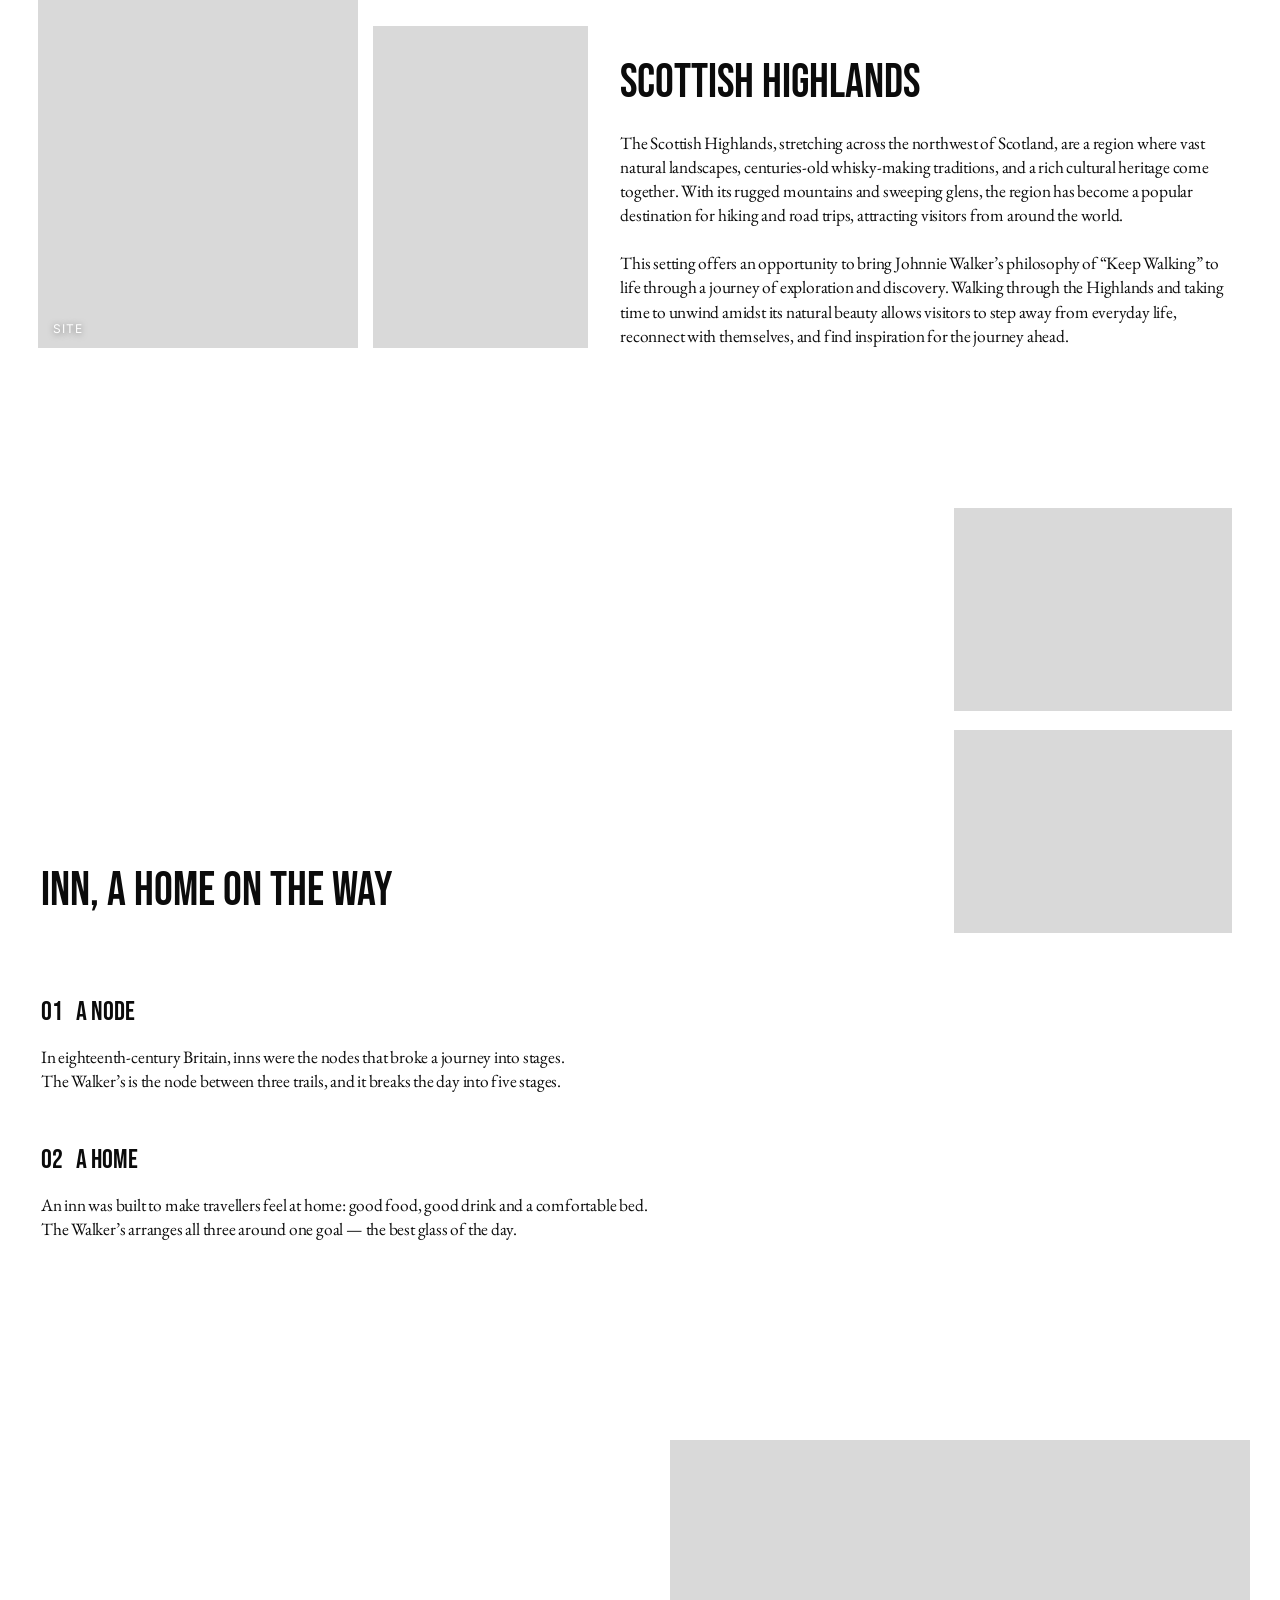
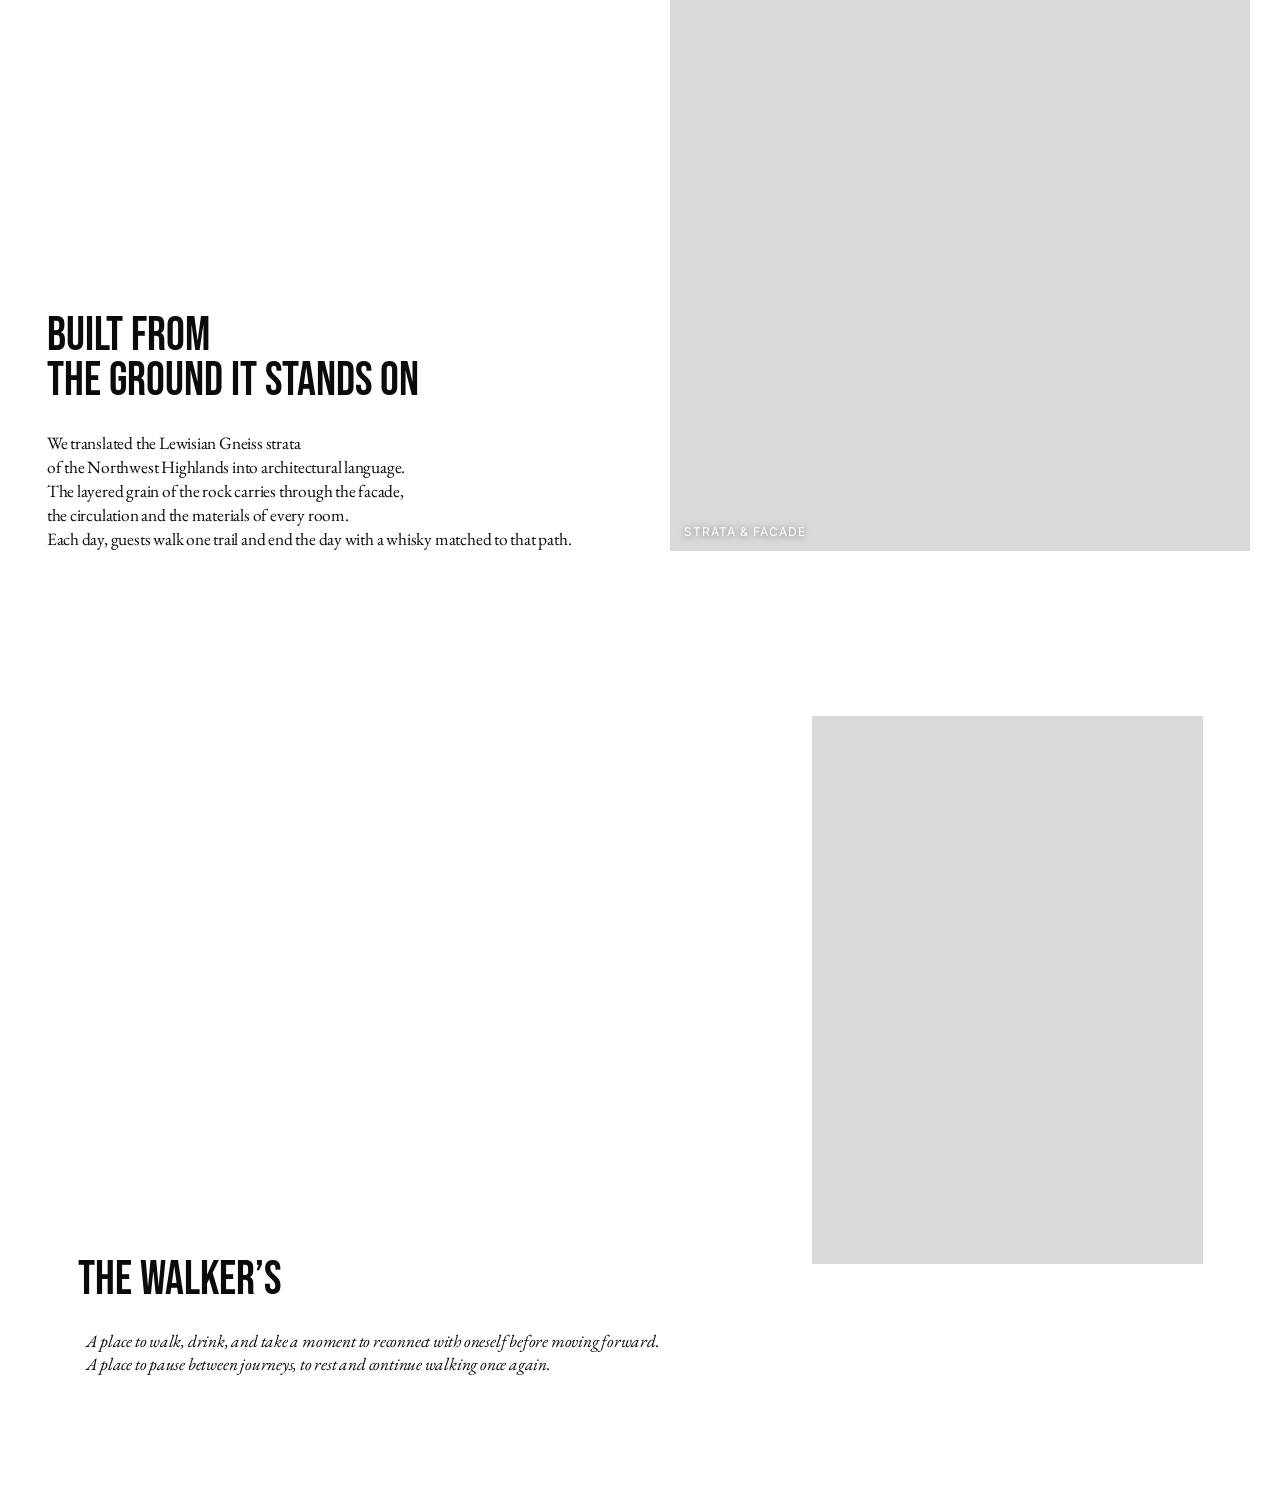
==== commit 7b83e657: "Unify header logo and add hover menu bar to The Walker's page - Header logo now always uses the seri" ====
--- a/the-walkers/index.html
+++ b/the-walkers/index.html
@@ -16,6 +16,7 @@
       --ink: #0b0b0b;
       --paper: #ffffff;
       --placeholder: #d9d9d9;
+      --menu-bg: #d9d9d9;
 
       --f-display: 'Bebas Neue', 'Oswald', Impact, sans-serif;     /* 섹션 제목 */
       --f-serif: 'EB Garamond', 'Times New Roman', serif;           /* 본문 */
@@ -78,31 +79,52 @@
     .brand svg { width: .9em; height: 1.25em; }
 
     .logo {
-      position: relative;
       justify-self: center;
-      line-height: 1;
-      white-space: nowrap;
-    }
-    .logo span { display: block; transition: opacity .4s var(--ease); }
-    .logo-display {
-      font-family: var(--f-display);
-      font-size: clamp(34px, 3.2vw, 62px);
-      letter-spacing: .005em;
-    }
-    .logo-serif {
-      position: absolute;
-      inset: 50% auto auto 50%;
-      transform: translate(-50%, -50%);
       font-family: var(--f-logo);
       font-size: clamp(30px, 2.75vw, 53px);
-      transform-origin: center;
+      line-height: 1;
       letter-spacing: -.01em;
+      white-space: nowrap;
       scale: .85 1.1; /* 시안의 좁고 긴 세리프 로고 느낌 */
     }
-    /* 1번 섹션에서는 Bebas 로고, 이후에는 세리프 로고 */
-    .logo-serif { opacity: 0; }
-    body:not([data-section="intro"]) .logo-display { opacity: 0; }
-    body:not([data-section="intro"]) .logo-serif { opacity: 1; }
+
+    /* 헤더 호버 시 내려오는 메뉴 바 */
+    body .site-header:hover,
+    body .site-header:has(:focus-visible) { background: var(--paper); } /* 히어로의 투명 헤더보다 우선 */
+    .menu {
+      position: absolute;
+      top: clamp(76px, 6.875vw, 132px);
+      left: 0;
+      right: 0;
+      height: clamp(40px, 2.85vw, 54px);
+      display: flex;
+      justify-content: center;
+      align-items: center;
+      background: var(--menu-bg);
+      opacity: 0;
+      visibility: hidden;
+      transform: translateY(-8px);
+      transition: opacity .35s var(--ease), transform .35s var(--ease), visibility 0s linear .35s;
+    }
+    .site-header:hover .menu,
+    .site-header:has(:focus-visible) .menu {
+      opacity: 1;
+      visibility: visible;
+      transform: none;
+      transition-delay: 0s;
+    }
+    .menu a {
+      width: 17.9vw;
+      text-align: center;
+      font-family: var(--f-display);
+      font-size: clamp(22px, 1.9vw, 36px);
+      line-height: 1;
+      padding-top: .1em;
+      transition: opacity .25s;
+    }
+    .menu:hover a { opacity: .45; }
+    .menu a:hover,
+    .menu a:focus-visible { opacity: 1; }
 
     .book {
       justify-self: end;
@@ -340,8 +362,8 @@
       .site-header { grid-template-columns: auto 1fr auto; column-gap: 12px; }
       .brand .brand-name { display: none; }
       .brand svg { width: 14px; height: 22px; }
-      .logo-display { font-size: 30px; }
-      .logo-serif { font-size: 28px; }
+      .logo { font-size: 28px; }
+      .menu { display: none; } /* 터치 기기에는 호버가 없어 숨김 */
 
       .intro .media { width: min(78vw, 420px); }
 
@@ -392,12 +414,16 @@
       </svg>
     </a>
 
-    <a class="logo" href="#intro" aria-label="The Walker's">
-      <span class="logo-display">THE WALKER’S</span>
-      <span class="logo-serif" aria-hidden="true">THE WALKERS</span>
-    </a>
+    <a class="logo" href="#intro" aria-label="The Walker's">THE WALKERS</a>
 
     <a class="book" href="#">Book Now</a>
+
+    <!-- 헤더에 마우스를 올리면 나타나는 메뉴 (임시로 각 섹션으로 연결) -->
+    <nav class="menu" aria-label="Main">
+      <a href="#intro">Overview</a>
+      <a href="#highlands">The Journeys</a>
+      <a href="#ground">The Lodge</a>
+    </nav>
   </header>
 
   <main>
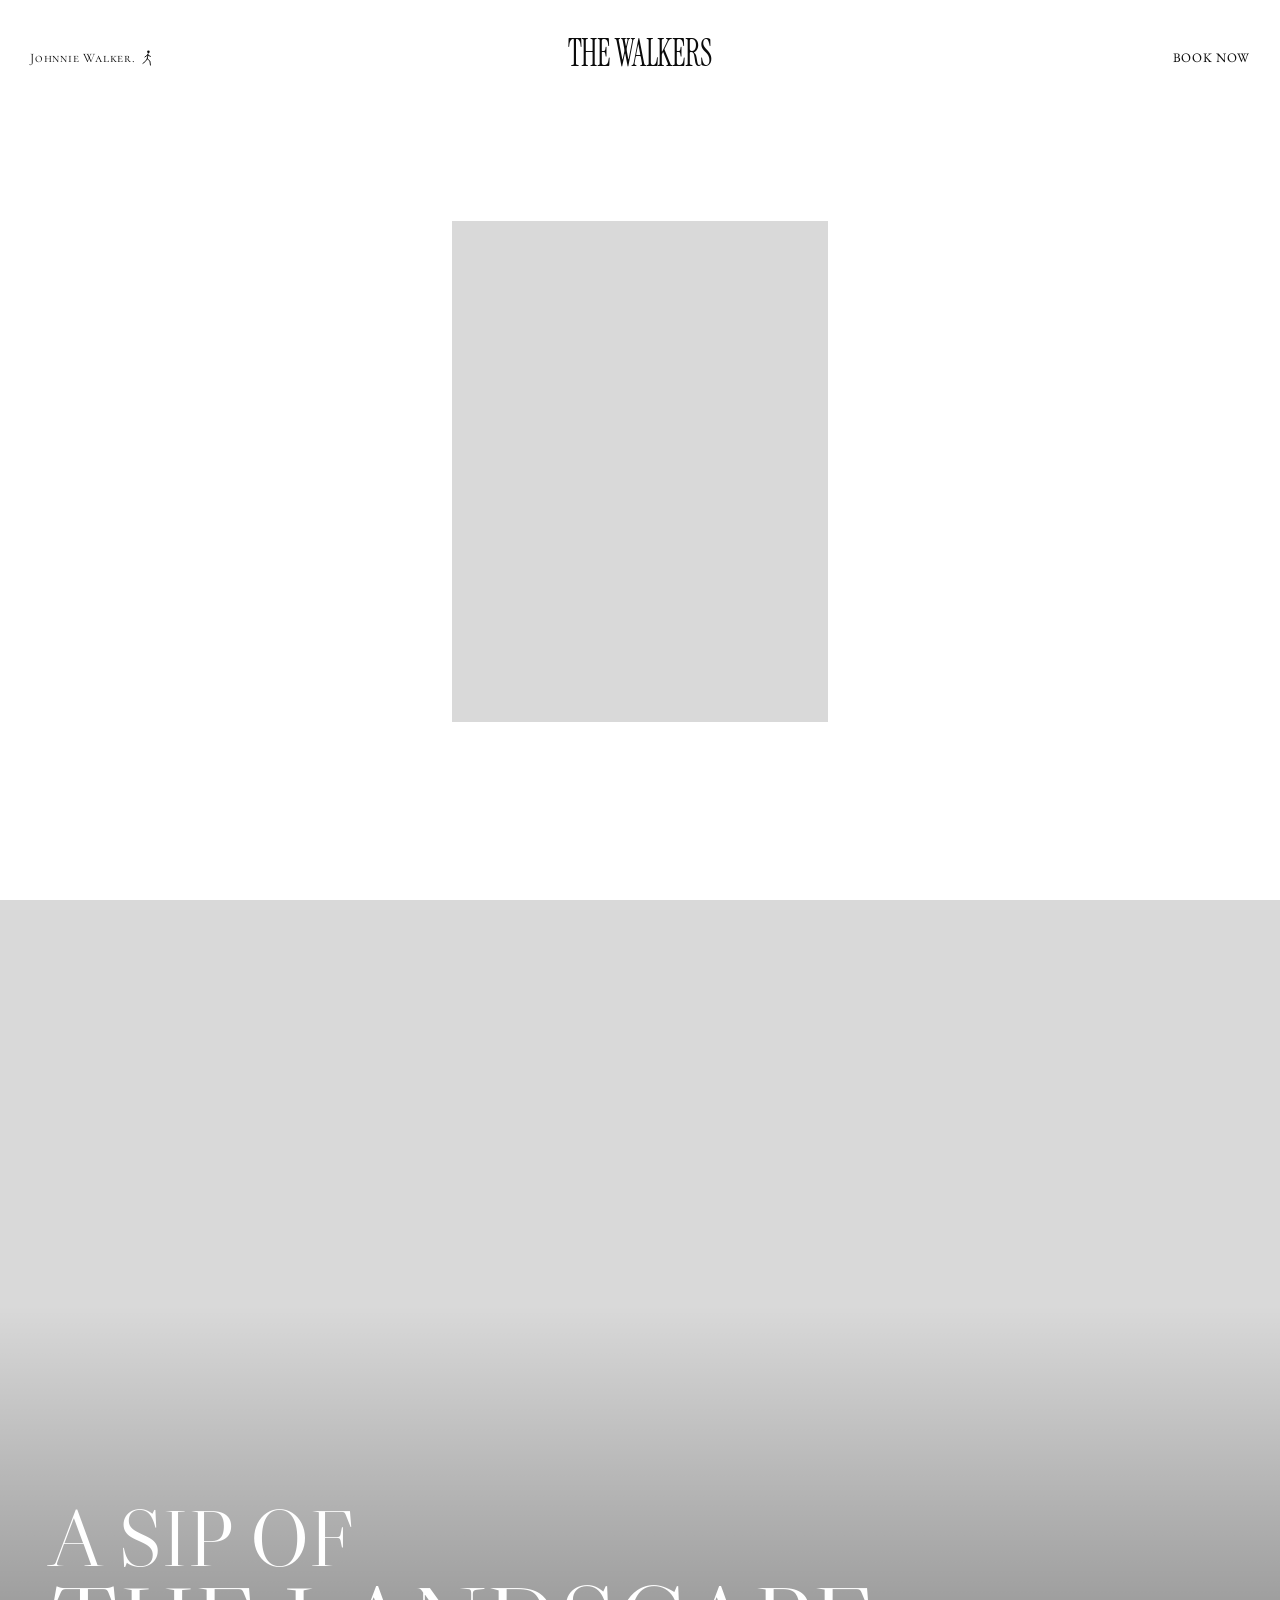
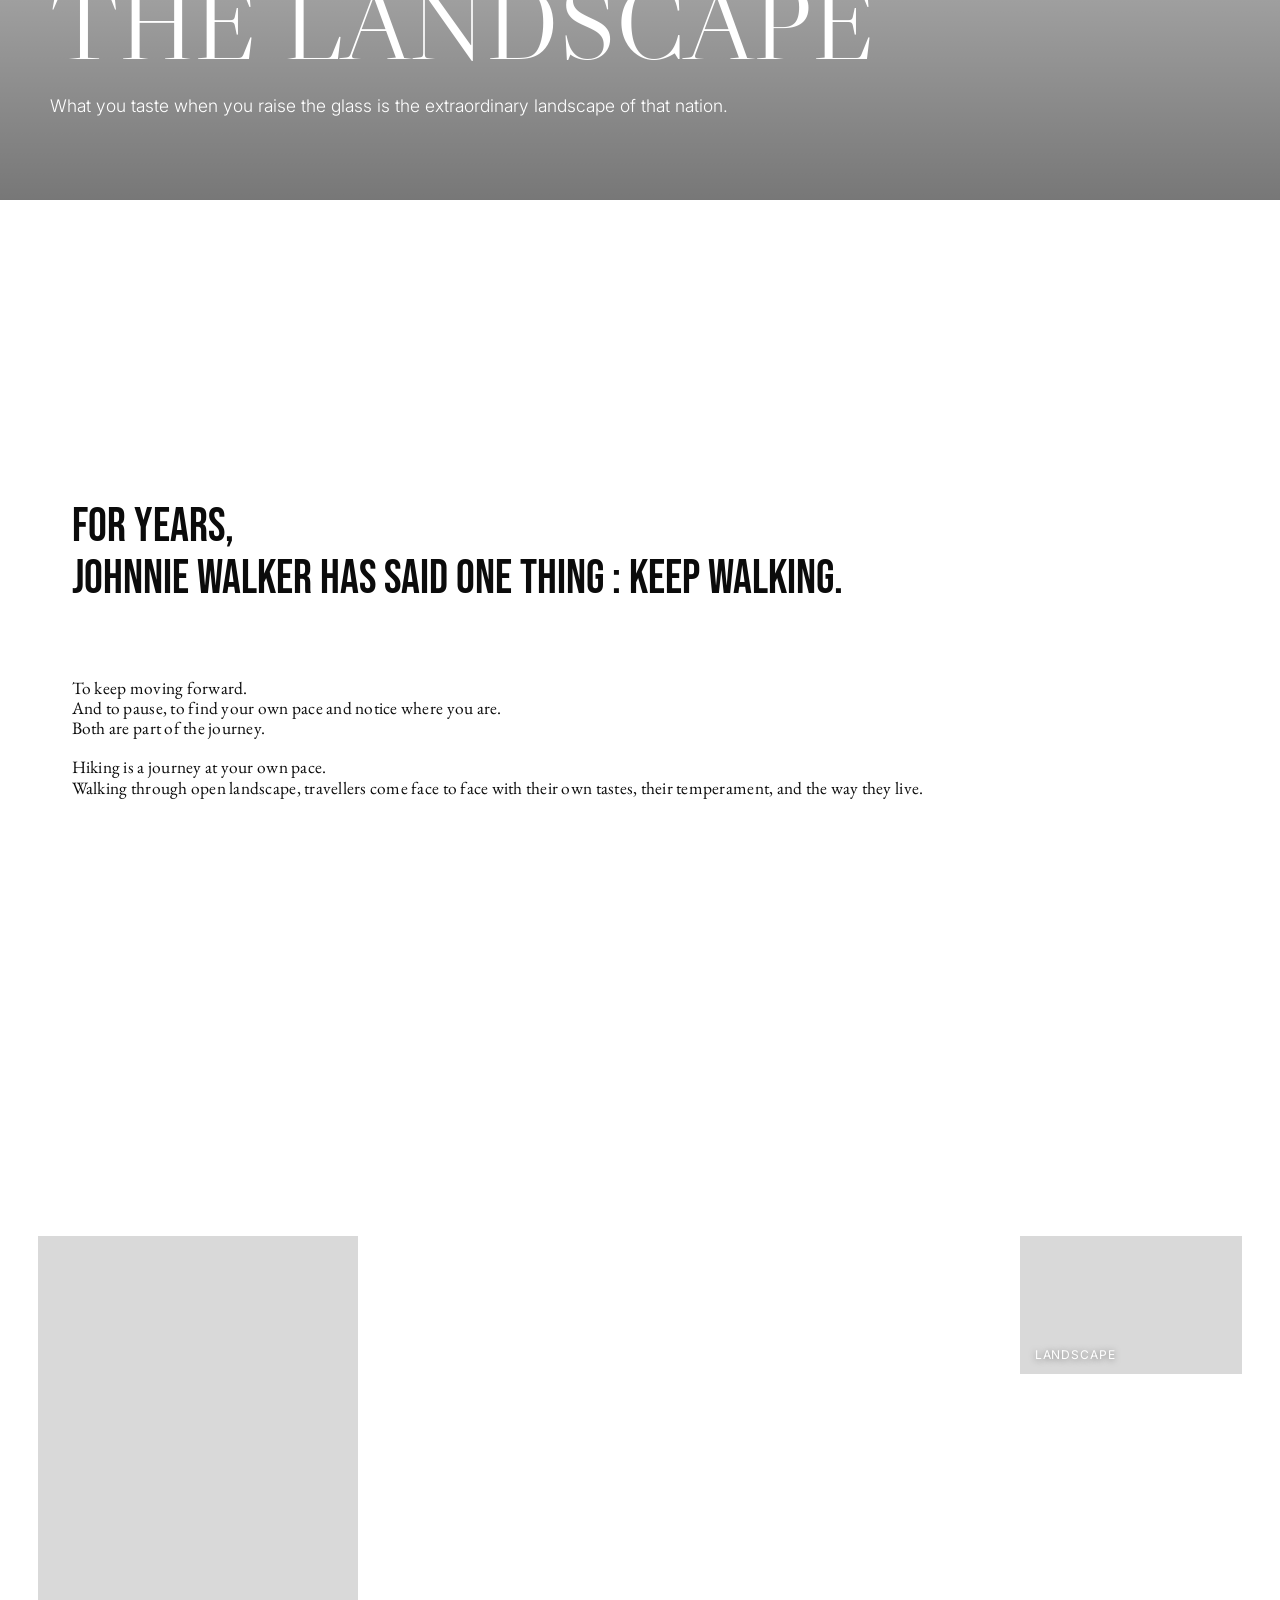
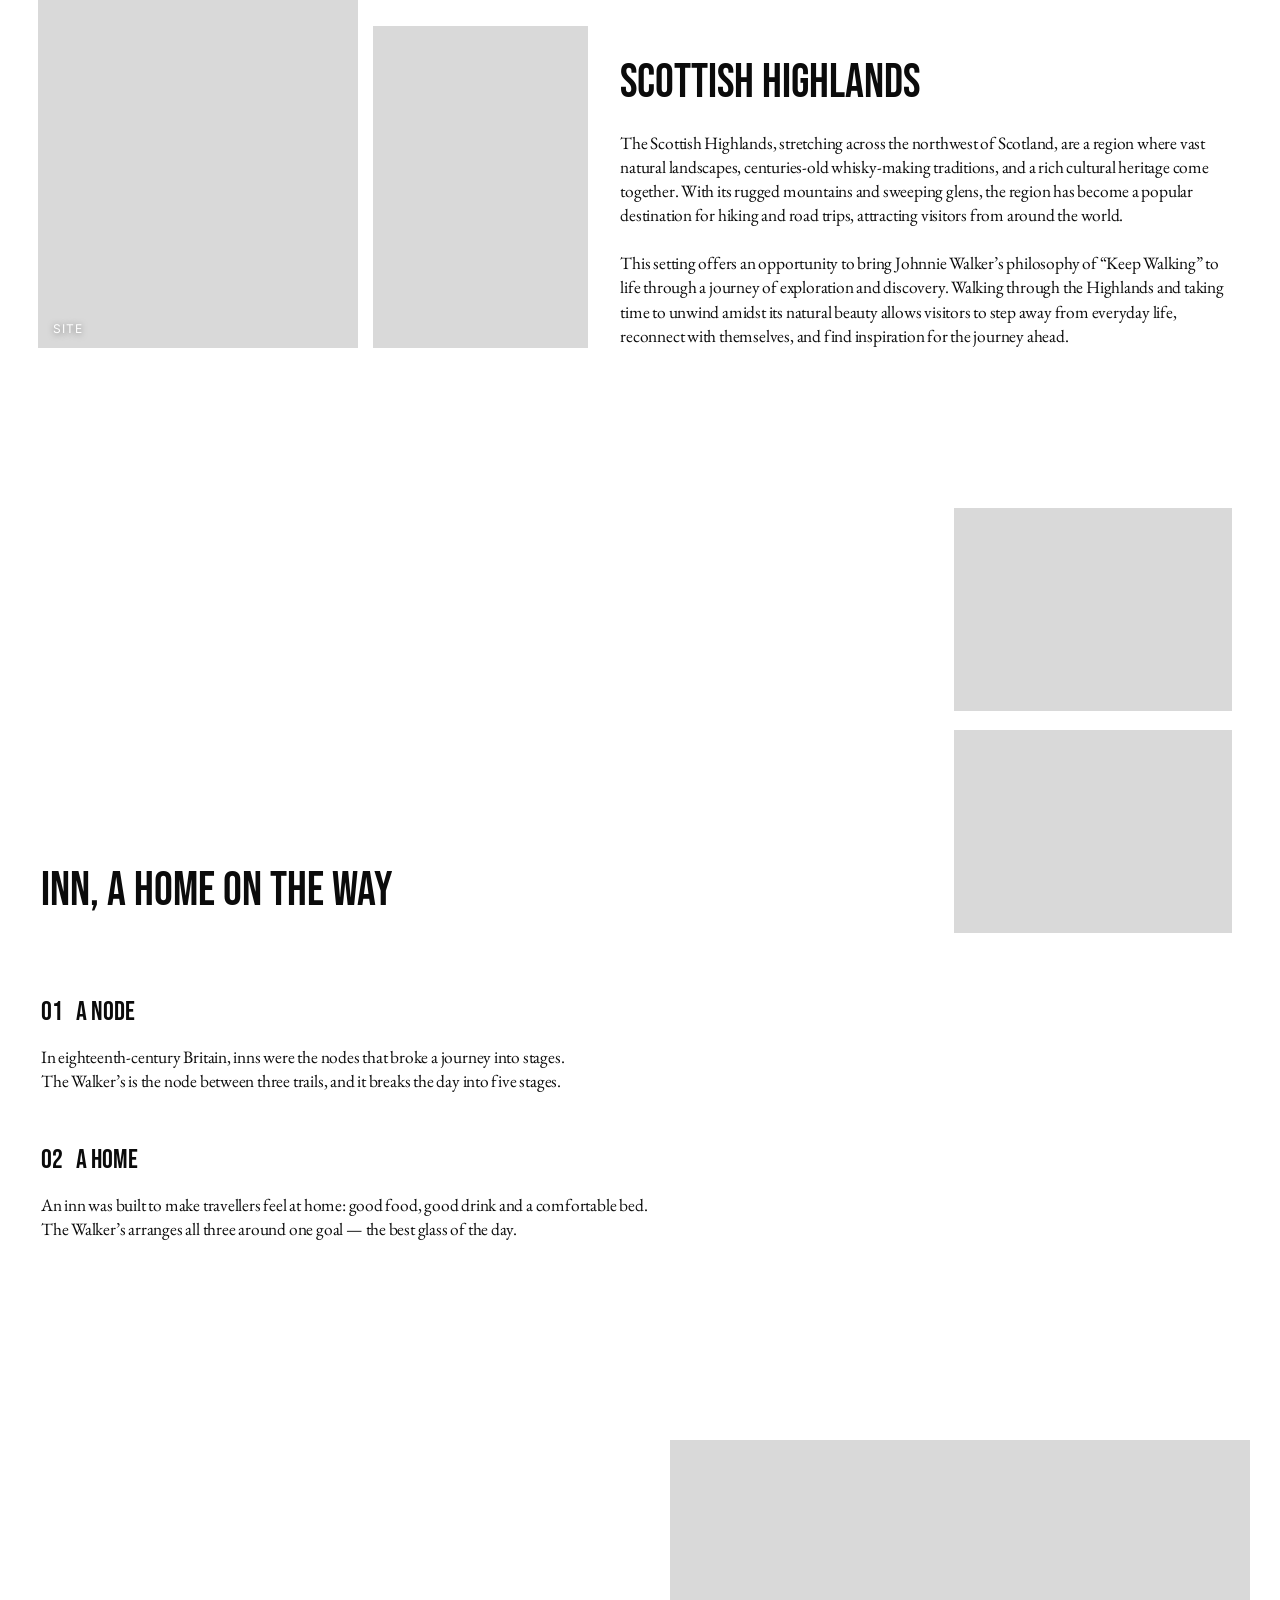
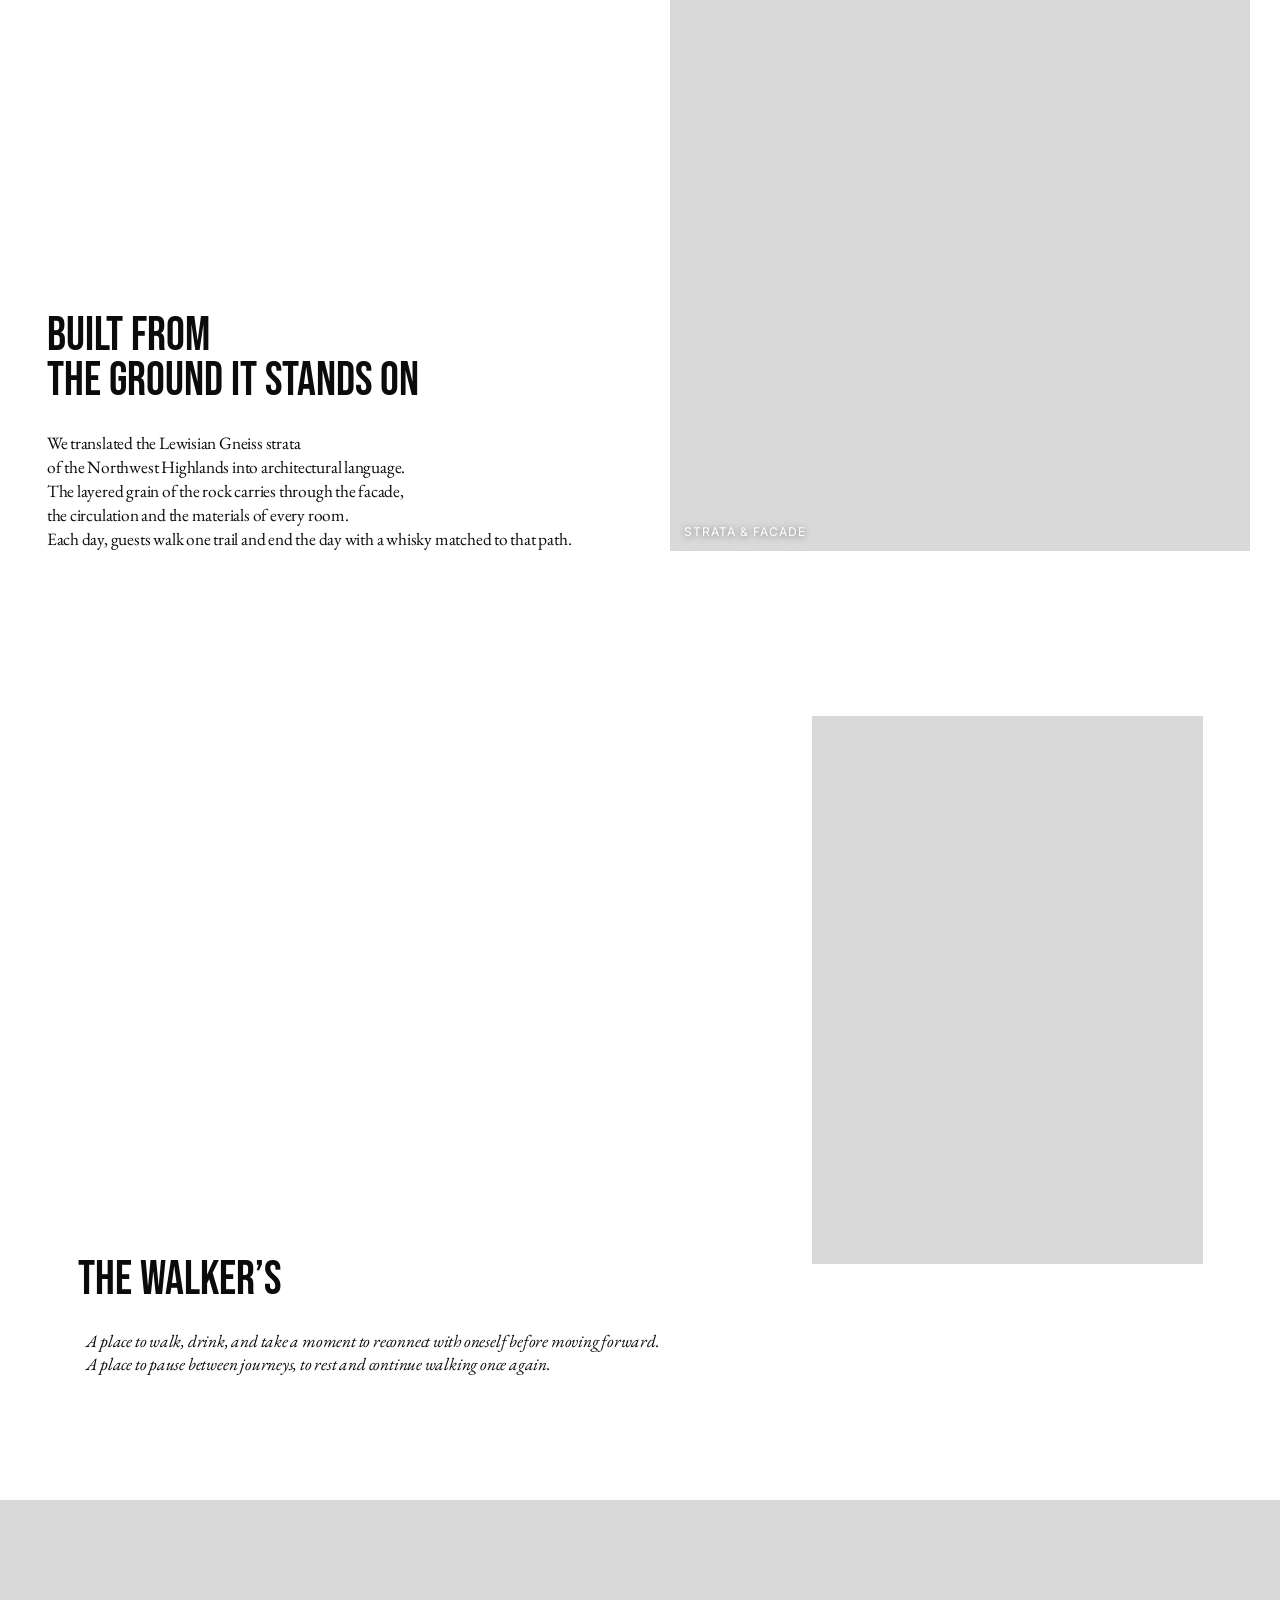
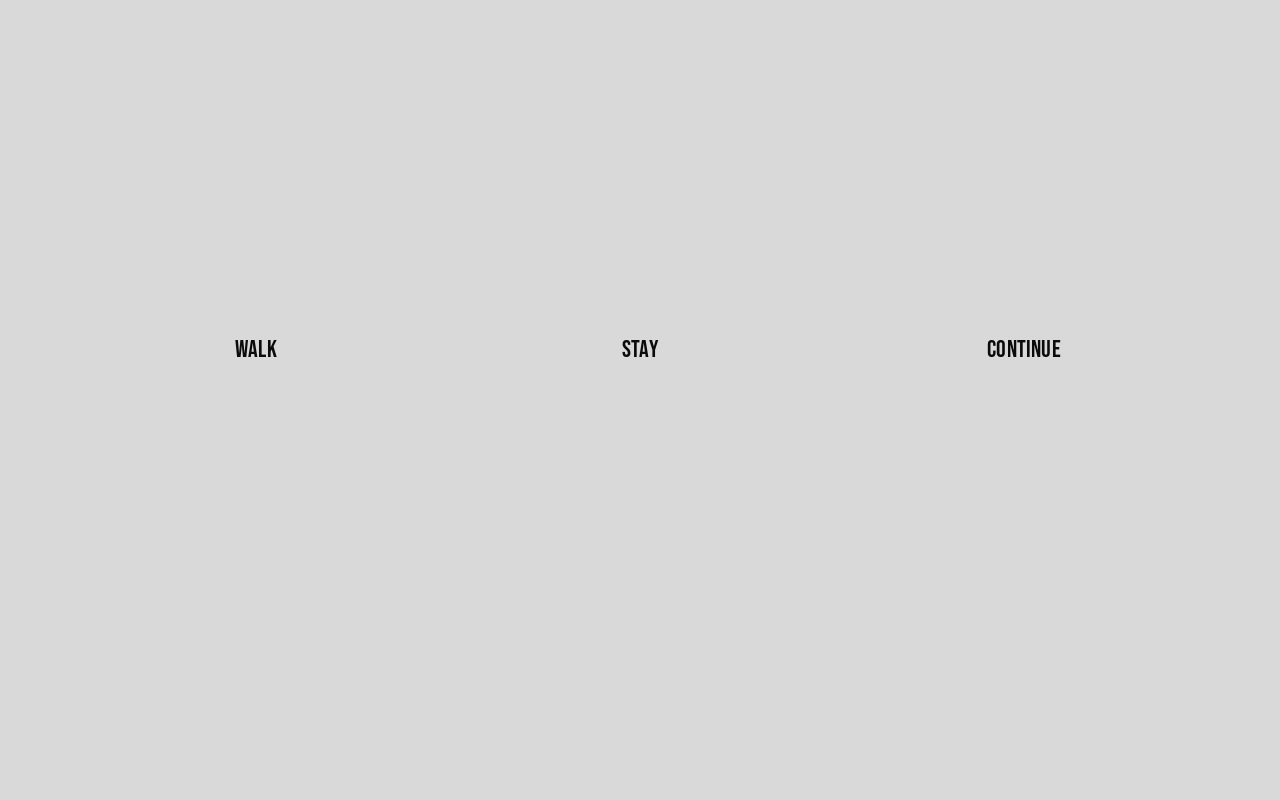
==== commit e1e05517: "Add closing "Walk / Stay / Continue" section to The Walker's page Full-screen gray section (Figma: h" ====
--- a/the-walkers/index.html
+++ b/the-walkers/index.html
@@ -64,7 +64,8 @@
       background: var(--paper);
       transition: background-color .4s var(--ease);
     }
-    body[data-section="hero"] .site-header { background: transparent; }
+    body[data-section="hero"] .site-header,
+    body[data-section="closing"] .site-header { background: transparent; }
 
     .brand {
       justify-self: start;
@@ -340,6 +341,26 @@
     }
     .invitation .media { aspect-ratio: 588 / 822; }
 
+    /* 8. Walk · Stay · Continue */
+    .closing {
+      display: grid;
+      grid-template-columns: repeat(3, 1fr);
+      align-items: center;
+      padding: 0 5%;
+      background: var(--placeholder);
+      overflow: hidden;
+    }
+    .closing .media { position: absolute; inset: 0; background: none; }
+    .closing .word {
+      position: relative;
+      text-align: center;
+      font-family: var(--f-display);
+      font-weight: 400;
+      font-size: clamp(24px, 1.75vw, 34px);
+      line-height: 1;
+      letter-spacing: .01em;
+    }
+
     /* ---------- Scroll reveal ---------- */
     .reveal {
       opacity: 0;
@@ -399,6 +420,8 @@
       .invitation h2 { margin-bottom: 16px; }
       .invitation p { padding-left: 0; }
       .invitation .media { width: 80%; align-self: flex-end; margin-top: 24px; }
+
+      .closing { grid-template-columns: 1fr; align-content: center; row-gap: 56px; }
     }
   </style>
 </head>
@@ -546,6 +569,16 @@
         <!-- MOCK: 블루라벨 보틀 & 글라스 이미지 (588 x 822) -->
         <img src="https://picsum.photos/seed/walkers-bluelabel/1176/1644" alt="A bottle of Johnnie Walker Blue Label and a glass on a velvet sofa" loading="lazy">
       </figure>
+    </section>
+
+    <!-- 8. Walk · Stay · Continue (Figma: home3) -->
+    <section id="closing" class="section closing" data-section="closing">
+      <!-- 배경 이미지가 생기면 아래 주석을 풀고 src만 교체하세요. 지금은 시안처럼 회색 배경입니다.
+      <div class="media"><img src="" alt="" loading="lazy"></div>
+      -->
+      <p class="word reveal">Walk</p>
+      <p class="word reveal" style="--d:.15s">Stay</p>
+      <p class="word reveal" style="--d:.3s">Continue</p>
     </section>
   </main>
 
